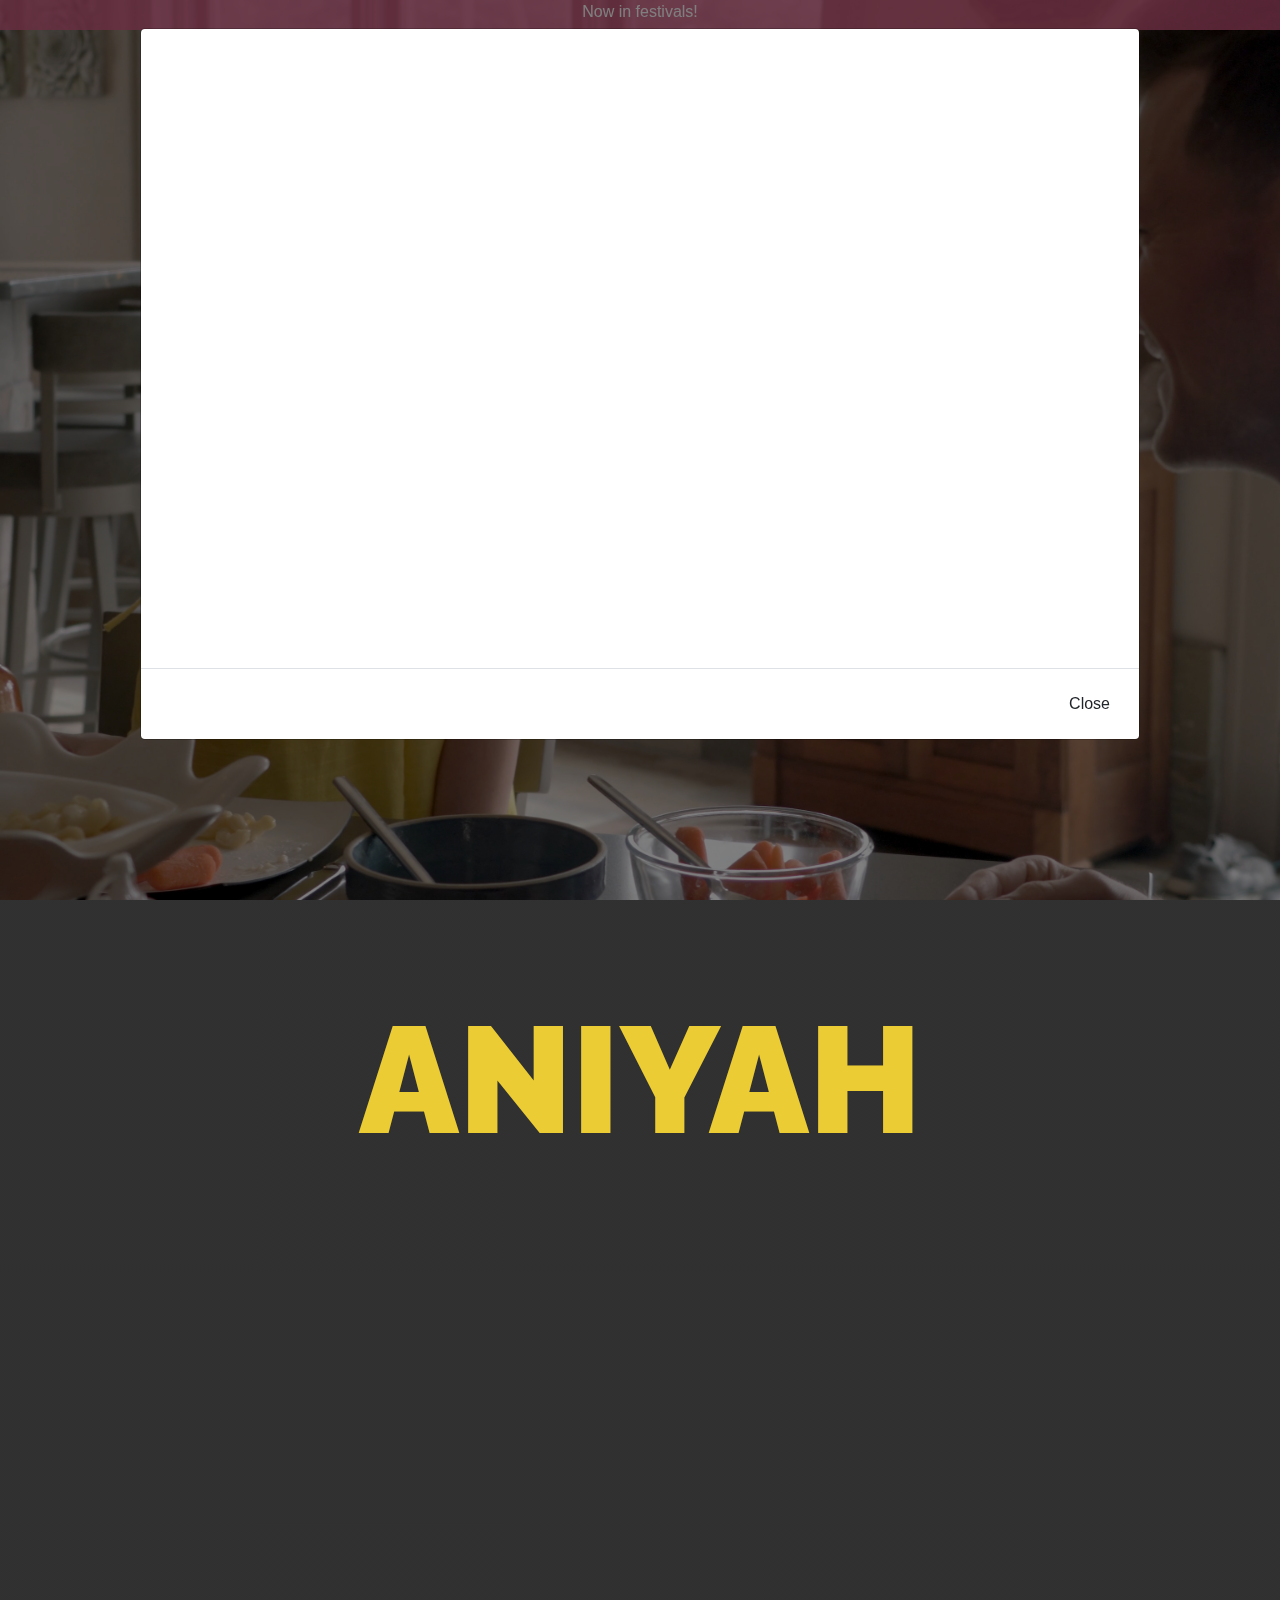
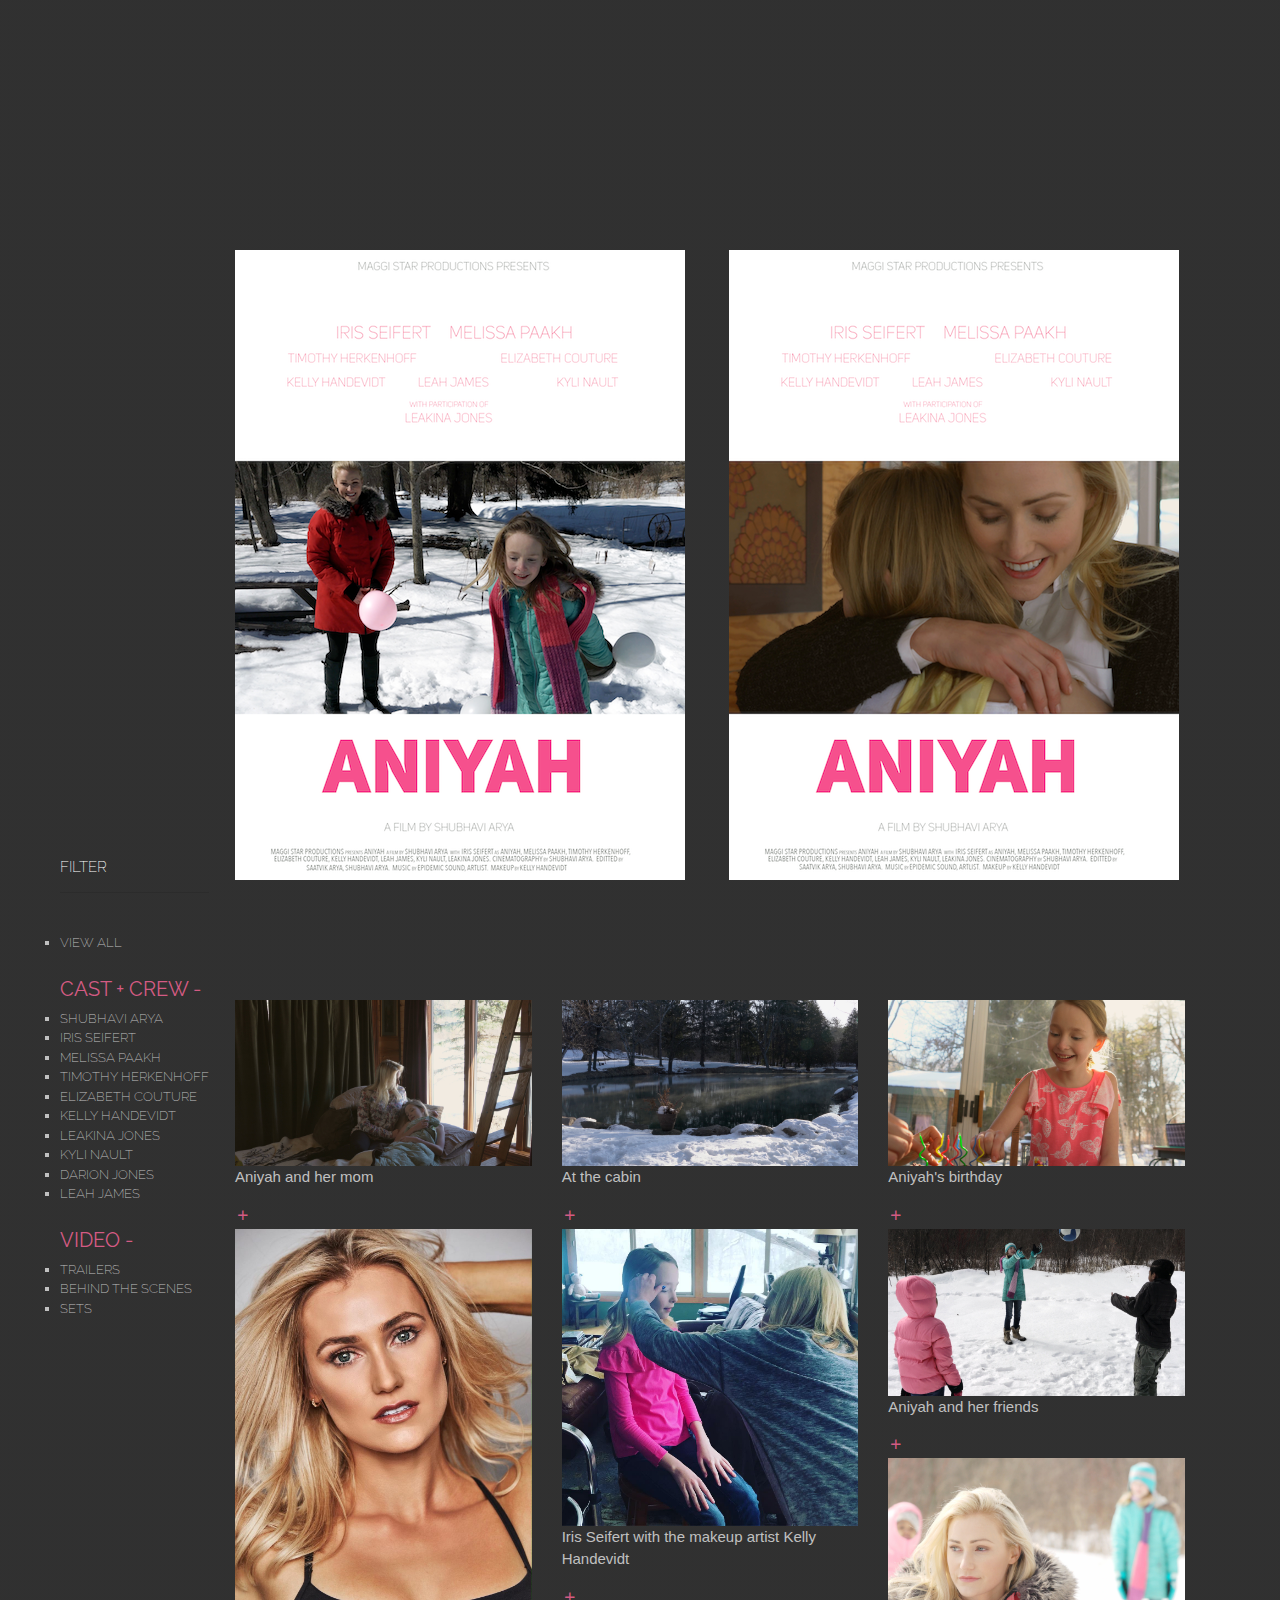
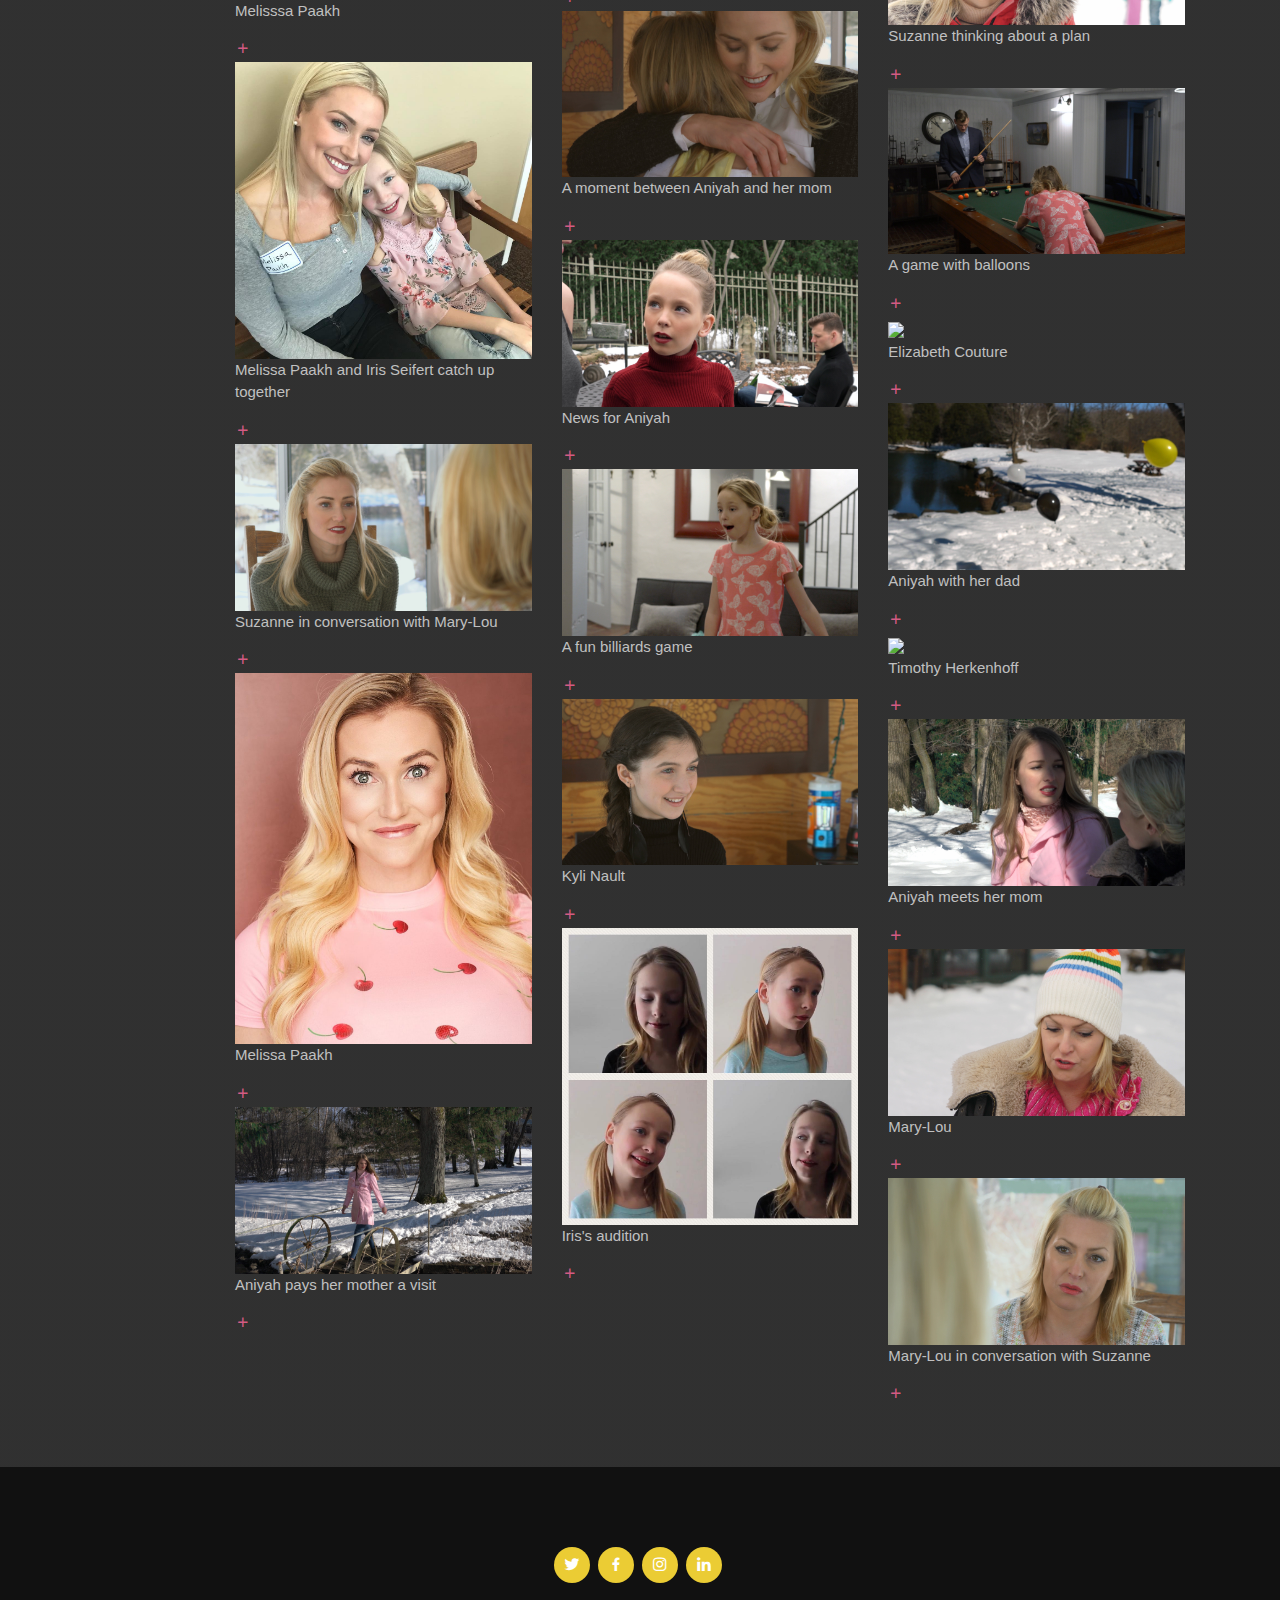
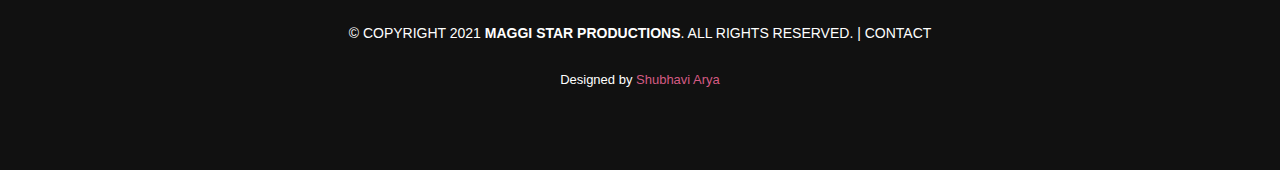
==== index.html @ 119ed8ca "aadd" ====
<!doctype html>
<!--[if lt IE 7]> <html class="no-js ie6 oldie" lang="en" itemscope itemtype="http://schema.org/Product"> <![endif]-->
<!--[if IE 7]>    <html class="no-js ie7 oldie" lang="en" itemscope itemtype="http://schema.org/Product"> <![endif]-->
<!--[if IE 8]>    <html class="no-js ie8 oldie" lang="en" itemscope itemtype="http://schema.org/Product"> <![endif]-->
<!--[if gt IE 8]><!--> <html class="no-js  " lang="en" itemscope itemtype="http://schema.org/Product"> <!--<![endif]-->
<head>
	<meta charset="utf-8">
	<meta http-equiv="X-UA-Compatible" content="IE=edge">
	<meta name="viewport" content="width=device-width, initial-scale=1" />
	<title>Aniyah Short Film | Official Website | Trailer and Release Dates | Maggi Star</title><meta name="description" content="Minneapolis, USA March 1, 2018 – actress Iris Seifert (Relativity, Under the Stadium Lights, Devil's Night) and more join the cast of Maggi Star’s Aniyah." /><meta name="keywords" content="maggi star, maggi star productions, maggi, star, maggi star films, specialized film, indie film, art house, recent movies to watch, movie buyers, video club, good arthouse movies, life films, buyers club movie, how can i be an actor, top movies soundtracks, film vidéo club, new video trailers, independent short films, short films, short film, short film competition, short film festival, short independent films, free independent films, free film, free films, free film festivals, free music for independent films, free new film, free film festival submissions, free film festivals 2021" /><meta property="og:title" content="Aniyah Short Film | Official Website | Trailer and Release Dates | Magg Star" /><meta property="og:site_name" content="Aniyah Short Film | Official Website | Trailer and Release Dates | Magg Star" /><meta property="og:description" content="Minneapolis, USA March 1, 2018 – actress Iris Seifert (Relativity, Under the Stadium Lights, Devil's Night) and more join the cast of Maggi Star’s Aniyah." /><meta property="og:image" content="http://focusmicrosites.s3.amazonaws.com/assets/img/og-meta.png" /><meta itemprop="name" content="Aniyah Short Film | Official Website | Trailer and Release Dates | Magg Star" /><meta itemprop="description" content="Minneapolis, USA March 1, 2018 – actress Iris Seifert (Relativity, Under the Stadium Lights, Devil's Night) and more join the cast of Maggi Star’s Aniyah." />

	<!-- Favicons -->
  <link href="assets/img/favicon.png" rel="icon">
  <link href="assets/img/apple-touch-icon.png" rel="apple-touch-icon">

<!-- Google Fonts -->
<link rel="preconnect" href="https://fonts.gstatic.com">
<link href="https://fonts.googleapis.com/css2?family=Raleway:wght@200;400;900&display=swap" rel="stylesheet">

  <!-- Vendor CSS Files -->
  <link href="assets/vendor/bootstrap/css/bootstrap.min.css" rel="stylesheet">
  <link href="assets/vendor/icofont/icofont.min.css" rel="stylesheet">
  <link href="assets/vendor/boxicons/css/boxicons.min.css" rel="stylesheet">
  <link href="assets/vendor/owl.carousel/assets/owl.carousel.min.css" rel="stylesheet">
  <link href="assets/vendor/venobox/venobox.css" rel="stylesheet">


 <link href="assets/css/style.css" rel="stylesheet">


</head>

<body>

	 <!-- ======= Header ======= -->
  <header id="header" class="fixed-top  d-flex justify-content-center align-items-center header-transparent">

    <div id="nowinfestivals">
      <p>Now in festivals!</p>
    </div>

    <nav class="nav-menu d-none d-lg-block">
      <ul>
        <li class="active"><a href="index.html">Home</a></li>
        <li><a href="#trailer">Trailer</a></li>
        <li><a href="#gallery">Gallery</a></li>
        <li><a href="about.html">About the Film</a></li>
        <li><a href="cast.html">Cast</a></li>
        <li><a href="team.html">The Team</a></li>
        <!---<li><a href="#portfolio">News</a></li>
        <li><a href="#portfolio">Film Festivals</a></li>-->
        <li><a href="contact.html">Contact</a></li>

      </ul>
    </nav><!-- .nav-menu -->

  </header><!-- End Header -->

  <!---Video Modal-->
  <div class="modal fade" id="myModal" tabindex="-1" role="dialog" aria-labelledby="myModalLabel">
    <div class="modal-dialog" role="document">
      <div class="modal-content">
        <div class="modal-body">

          <iframe id="iframeYoutube" width="100%" height="600px" src="https://www.youtube.com/embed/PqJ6rqtWl2I" frameborder="0" allow="accelerometer; autoplay; clipboard-write; encrypted-media; gyroscope; picture-in-picture" allowfullscreen></iframe>

        </div>
        <div class="modal-footer">
          <button type="button" class="btn btn-default" data-dismiss="modal">Close</button>
        </div>
      </div>
    </div>
  </div>

<!--Landing Hero page-->
<div id="bg">
	<section id="hero">
    <div class="hero-container">
      <h1>ANIYAH</h1>
      <h2>Discover the film</h2>
      <a href="#trailer" class="btn-scroll scrollto" title="Scroll Down"><i class="bx bx-chevron-down"></i></a>
    </div>
  </section><!-- End Hero -->

<div id="color-overlay">
<main id="main">

    <!-- ======= About Me Section ======= -->
    <section id="trailer" class="trailer">
      <div class="container">
        <div class="section-title">
          <h1>ANIYAH</h1>
        </div>
        <div class="aftersidenav">
          <div class="column myframe">
                  <iframe width="1064" height="598.5" src="https://www.youtube.com/embed/PqJ6rqtWl2I" frameborder="0" allow="accelerometer; autoplay; clipboard-write; encrypted-media; gyroscope; picture-in-picture" allowfullscreen></iframe>
          </div>
           <br>
          <div class="posters">
            <img src="assets/img/poster1.png" style="padding-right: 40px;">
            <img src="assets/img/poster2.png">
          </div>
        </div>
       
      </div>
    </section>

    <section id="gallery" class="gallery">
      <div class="container">
          <div id=grid-filters>
            <ul id="portfolio-flters" style="list-style-type:square;">
            <h3>FILTER</h3>
            <hr class="myhr">
            <br>
            <li data-filter="*" class="filter-active">VIEW ALL</li>
            <br>
            <h2>CAST + CREW         -</h2>
              <li data-filter=".shubhavi">SHUBHAVI ARYA</li>
              <li data-filter=".iris">IRIS SEIFERT</li>
              <li data-filter=".melissa">MELISSA PAAKH</li>
              <li data-filter=".tim">TIMOTHY HERKENHOFF</li>
              <li data-filter=".eliz">ELIZABETH COUTURE</li>
              <li data-filter=".kelly">KELLY HANDEVIDT</li>
              <li data-filter=".leakina">LEAKINA JONES</li>
              <li data-filter=".kyli">KYLI NAULT</li>
              <li data-filter=".darion">DARION JONES</li>
              <li data-filter=".leah">LEAH JAMES</li>
            <br>
            <h2>VIDEO         -</h2>
              <li><a href="#trailer">TRAILERS</a></li>
              <li data-filter=".bts">BEHIND THE SCENES</li>
              <li data-filter=".loc">SETS</li>
            </ul>

          </div>

          <div class="aftersidenav">
            <div class="row portfolio-container">

              <div class="col-lg-4 col-md-6 portfolio-item iris melissa">
                <div class="portfolio-img"><img src="assets/img/gallery/1.jpg" class="img-fluid"></div>
                <div class="portfolio-info">
                <p style="color:#C0C0C0; font-weight: 200; font-size: 15px;">Aniyah and her mom</p>
                <a href="assets/img/gallery/1.jpg" data-gall="portfolioGallery" class="venobox preview-link" title="App 1"><i class="bx bx-plus"></i></a>
                </div>
              </div>

              <div class="col-lg-4 col-md-6 portfolio-item loc">
                <div class="portfolio-img"><img src="assets/img/gallery/2.jpg" class="img-fluid"></div>
                <div class="portfolio-info">
                  <p style="color:#C0C0C0; font-weight: 200; font-size: 15px;">At the cabin</p>
                  <a href="assets/img/gallery/2.jpg" data-gall="portfolioGallery" class="venobox preview-link" title="App 1"><i class="bx bx-plus"></i></a>
                </div>
              </div>

              <div class="col-lg-4 col-md-6 portfolio-item iris">
                <div class="portfolio-img"><img src="assets/img/gallery/4.jpg" class="img-fluid"></div>
                <div class="portfolio-info">
                  <p style="color:#C0C0C0; font-weight: 200; font-size: 15px;">Aniyah's birthday</p>
                  <a href="assets/img/gallery/4.jpg" data-gall="portfolioGallery" class="venobox preview-link" title="App 1"><i class="bx bx-plus"></i></a>
                </div>
              </div>

              <div class="col-lg-4 col-md-6 portfolio-item melissa">
                <div class="portfolio-img"><img src="assets/img/gallery/3.jpg" class="img-fluid"></div>
                <div class="portfolio-info">
                  <p style="color:#C0C0C0; font-weight: 200; font-size: 15px;">Melisssa Paakh</p>
                  <a href="assets/img/gallery/3.jpg" data-gall="portfolioGallery" class="venobox preview-link" title="App 1"><i class="bx bx-plus"></i></a>
                </div>
              </div>

              <div class="col-lg-4 col-md-6 portfolio-item iris kelly bts">
                <div class="portfolio-img"><img src="assets/img/gallery/5.jpg" class="img-fluid"></div>
                <div class="portfolio-info">
                  <p style="color:#C0C0C0; font-weight: 200; font-size: 15px;">Iris Seifert with the makeup artist Kelly Handevidt</p>
                  <a href="assets/img/gallery/5.jpg" data-gall="portfolioGallery" class="venobox preview-link" title="App 1"><i class="bx bx-plus"></i></a>
                </div>
              </div>

              <div class="col-lg-4 col-md-6 portfolio-item iris leakina darion">
                <div class="portfolio-img"><img src="assets/img/gallery/6.jpg" class="img-fluid"></div>
                <div class="portfolio-info">
                  <p style="color:#C0C0C0; font-weight: 200; font-size: 15px;">Aniyah and her friends</p>
                  <a href="assets/img/gallery/6.jpg" data-gall="portfolioGallery" class="venobox preview-link" title="App 1"><i class="bx bx-plus"></i></a>
                </div>
              </div>

              <div class="col-lg-4 col-md-6 portfolio-item melissa iris leakina">
                <div class="portfolio-img"><img src="assets/img/gallery/7.jpg" class="img-fluid"></div>
                <div class="portfolio-info">
                  <p style="color:#C0C0C0; font-weight: 200; font-size: 15px;">Suzanne thinking about a plan</p>
                  <a href="assets/img/gallery/7.jpg" data-gall="portfolioGallery" class="venobox preview-link" title="App 1"><i class="bx bx-plus"></i></a>
                </div>
              </div>

              <div class="col-lg-4 col-md-6 portfolio-item iris melissa">
                <div class="portfolio-img"><img src="assets/img/gallery/8.jpg" class="img-fluid"></div>
                <div class="portfolio-info">
                  <p style="color:#C0C0C0; font-weight: 200; font-size: 15px;">A moment between Aniyah and her mom</p>
                  <a href="assets/img/gallery/8.jpg" data-gall="portfolioGallery" class="venobox preview-link" title="App 1"><i class="bx bx-plus"></i></a>
                </div>
              </div>

              <div class="col-lg-4 col-md-6 portfolio-item iris melissa">
                <div class="portfolio-img"><img src="assets/img/gallery/9.jpg" class="img-fluid"></div>
                <div class="portfolio-info">
                  <p style="color:#C0C0C0; font-weight: 200; font-size: 15px;">Melissa Paakh and Iris Seifert catch up together</p>
                  <a href="assets/img/gallery/9.jpg" data-gall="portfolioGallery" class="venobox preview-link" title="App 1"><i class="bx bx-plus"></i></a>
                </div>
              </div>

              <div class="col-lg-4 col-md-6 portfolio-item iris tim">
                <div class="portfolio-img"><img src="assets/img/gallery/10.jpg" class="img-fluid"></div>
                <div class="portfolio-info">
                  <p style="color:#C0C0C0; font-weight: 200; font-size: 15px;">A game with balloons</p>
                  <a href="assets/img/gallery/10.jpg" data-gall="portfolioGallery" class="venobox preview-link" title="App 1"><i class="bx bx-plus"></i></a>
                </div>
              </div>

              <div class="col-lg-4 col-md-6 portfolio-item iris">
                <div class="portfolio-img"><img src="assets/img/gallery/11.jpg" class="img-fluid"></div>
                <div class="portfolio-info">
                  <p style="color:#C0C0C0; font-weight: 200; font-size: 15px;">News for Aniyah</p>
                  <a href="assets/img/gallery/11.jpg" data-gall="portfolioGallery" class="venobox preview-link" title="App 1"><i class="bx bx-plus"></i></a>
                </div>
              </div>

              <div class="col-lg-4 col-md-6 portfolio-item eliz">
                <div class="portfolio-img"><img src="assets/img/gallery/12.jpg" class="img-fluid"></div>
                <div class="portfolio-info">
                  <p style="color:#C0C0C0; font-weight: 200; font-size: 15px;">Elizabeth Couture</p>
                  <a href="assets/img/gallery/12.jpg" data-gall="portfolioGallery" class="venobox preview-link" title="App 1"><i class="bx bx-plus"></i></a>
                </div>
              </div>

              <div class="col-lg-4 col-md-6 portfolio-item loc">
                <div class="portfolio-img"><img src="assets/img/gallery/13.jpg" class="img-fluid"></div>
                <div class="portfolio-info">
                  <p style="color:#C0C0C0; font-weight: 200; font-size: 15px;">Aniyah with her dad</p>
                  <a href="assets/img/gallery/13.jpg" data-gall="portfolioGallery" class="venobox preview-link" title="App 1"><i class="bx bx-plus"></i></a>
                </div>
              </div>

              <div class="col-lg-4 col-md-6 portfolio-item melissa">
                <div class="portfolio-img"><img src="assets/img/gallery/14.jpg" class="img-fluid"></div>
                <div class="portfolio-info">
                  <p style="color:#C0C0C0; font-weight: 200; font-size: 15px;">Suzanne in conversation with Mary-Lou</p>
                  <a href="assets/img/gallery/14.jpg" data-gall="portfolioGallery" class="venobox preview-link" title="App 1"><i class="bx bx-plus"></i></a>
                </div>
              </div>

              <div class="col-lg-4 col-md-6 portfolio-item iris">
                <div class="portfolio-img"><img src="assets/img/gallery/15.jpg" class="img-fluid"></div>
                <div class="portfolio-info">
                  <p style="color:#C0C0C0; font-weight: 200; font-size: 15px;">A fun billiards game</p>
                  <a href="assets/img/gallery/15.jpg" data-gall="portfolioGallery" class="venobox preview-link" title="App 1"><i class="bx bx-plus"></i></a>
                </div>
              </div>

              <div class="col-lg-4 col-md-6 portfolio-item tim">
                <div class="portfolio-img"><img src="assets/img/gallery/16.jpg" class="img-fluid"></div>
                <div class="portfolio-info">
                  <p style="color:#C0C0C0; font-weight: 200; font-size: 15px;">Timothy Herkenhoff</p>
                  <a href="assets/img/gallery/16.jpg" data-gall="portfolioGallery" class="venobox preview-link" title="App 1"><i class="bx bx-plus"></i></a>
                </div>
              </div>

              <div class="col-lg-4 col-md-6 portfolio-item melissa">
                <div class="portfolio-img"><img src="assets/img/gallery/17.jpg" class="img-fluid"></div>
                <div class="portfolio-info">
                  <p style="color:#C0C0C0; font-weight: 200; font-size: 15px;">Melissa Paakh</p>
                  <a href="assets/img/gallery/17.jpg" data-gall="portfolioGallery" class="venobox preview-link" title="App 1"><i class="bx bx-plus"></i></a>
                </div>
              </div>

              <div class="col-lg-4 col-md-6 portfolio-item kyli">
                <div class="portfolio-img"><img src="assets/img/gallery/18.jpg" class="img-fluid"></div>
                <div class="portfolio-info">
                  <p style="color:#C0C0C0; font-weight: 200; font-size: 15px;">Kyli Nault</p>
                  <a href="assets/img/gallery/18.jpg" data-gall="portfolioGallery" class="venobox preview-link" title="App 1"><i class="bx bx-plus"></i></a>
                </div>
              </div>

              <div class="col-lg-4 col-md-6 portfolio-item leah">
                <div class="portfolio-img"><img src="assets/img/gallery/19.jpg" class="img-fluid"></div>
                <div class="portfolio-info">
                  <p style="color:#C0C0C0; font-weight: 200; font-size: 15px;">Aniyah meets her mom</p>
                  <a href="assets/img/gallery/19.jpg" data-gall="portfolioGallery" class="venobox preview-link" title="App 1"><i class="bx bx-plus"></i></a>
                </div>
              </div>

              <div class="col-lg-4 col-md-6 portfolio-item  iris bts">
                <div class="portfolio-img"><img src="assets/img/gallery/20.jpg" class="img-fluid"></div>
                <div class="portfolio-info">
                  <p  style="color:#C0C0C0; font-weight: 200; font-size: 15px;">Iris's audition</p>
                  <a href="assets/img/gallery/20.jpg" data-gall="portfolioGallery" class="venobox preview-link" title="App 1"><i class="bx bx-plus"></i></a>
                </div>
              </div>

              <div class="col-lg-4 col-md-6 portfolio-item kelly">
                <div class="portfolio-img"><img src="assets/img/gallery/21.jpg" class="img-fluid"></div>
                <div class="portfolio-info">
                  <p style="color:#C0C0C0; font-weight: 200; font-size: 15px;">Mary-Lou</p>
                  <a href="assets/img/gallery/21.jpg" data-gall="portfolioGallery" class="venobox preview-link" title="App 1"><i class="bx bx-plus"></i></a>
                </div>
              </div>

              <div class="col-lg-4 col-md-6 portfolio-item leah">
                <div class="portfolio-img"><img src="assets/img/gallery/22.jpg" class="img-fluid"></div>
                <div class="portfolio-info">
                  <p style="color:#C0C0C0; font-weight: 200; font-size: 15px;">Aniyah pays her mother a visit</p>
                  <a href="assets/img/gallery/22.jpg" data-gall="portfolioGallery" class="venobox preview-link" title="App 1"><i class="bx bx-plus"></i></a>
                </div>
              </div>

              <div class="col-lg-4 col-md-6 portfolio-item kelly">
                <div class="portfolio-img"><img src="assets/img/gallery/23.jpg" class="img-fluid"></div>
                <div class="portfolio-info">
                  <p style="color:#C0C0C0; font-weight: 200; font-size: 15px;">Mary-Lou in conversation with Suzanne</p>
                  <a href="assets/img/gallery/23.jpg" data-gall="portfolioGallery" class="venobox preview-link" title="App 1"><i class="bx bx-plus"></i></a>
                </div>
              </div>

            </div>

          </div>

       
      </div>
    </section><!-- End About Me Section -->

  </main>

  <!-- ======= Footer ======= -->
  <footer id="footer">
    <div class="container">
      <div class="social-links">
        <a href="#" class="twitter"><i class="bx bxl-twitter"></i></a>
        <a href="#" class="facebook"><i class="bx bxl-facebook"></i></a>
        <a href="#" class="instagram"><i class="bx bxl-instagram"></i></a>
        <a href="#" class="linkedin"><i class="bx bxl-linkedin"></i></a>
      </div>

      <div class="copyright">
        &copy; COPYRIGHT 2021 <strong><span>MAGGI STAR PRODUCTIONS</span></strong>. ALL RIGHTS RESERVED. | CONTACT
      </div>
      <br>
      <div class="credits">
        Designed by <a href="http://shubhaviarya.org">Shubhavi Arya</a>
      </div>
    </div>
  </footer><!-- End Footer -->

  <a href="#" class="back-to-top"><i class="icofont-simple-up"></i></a>

  </div><!--end color overlay-->
</div><!--eng bg-->

  <!-- Vendor JS Files -->
  <script src="assets/vendor/jquery/jquery.min.js"></script>
  <script src="assets/vendor/bootstrap/js/bootstrap.bundle.min.js"></script>
  <script src="assets/vendor/jquery.easing/jquery.easing.min.js"></script>
  <script src="assets/vendor/php-email-form/validate.js"></script>
  <script src="assets/vendor/waypoints/jquery.waypoints.min.js"></script>
  <script src="assets/vendor/counterup/counterup.min.js"></script>
  <script src="assets/vendor/owl.carousel/owl.carousel.min.js"></script>
  <script src="assets/vendor/isotope-layout/isotope.pkgd.min.js"></script>
  <script src="assets/vendor/venobox/venobox.min.js"></script>

  <script src="assets/js/main.js"></script>
  

 </body>
</html>
---- assets/vendor/venobox/venobox.css ----
/* ------ venobox.css --------*/
.vbox-overlay *, .vbox-overlay *:before, .vbox-overlay *:after{
    -webkit-backface-visibility: hidden;
    -webkit-box-sizing:border-box;
    -moz-box-sizing:border-box;
    box-sizing:border-box;
}
.vbox-overlay * { 
    -webkit-backface-visibility: visible;
    backface-visibility: visible;
}
.vbox-overlay{
    display: -webkit-flex;
    display: flex;
    -webkit-flex-direction: column;
    flex-direction: column;
    -webkit-justify-content: center;
    justify-content: center;
    -webkit-align-items: center;
    align-items: center;
    position: fixed;
    left: 0;
    top: 0;
    bottom: 0;
    right: 0;
    z-index: 999999;
}

/* ----- navigation ----- */
.vbox-title{
    width: 100%;
    height: 40px;
    float: left;
    text-align: center;
    line-height: 28px;
    font-size: 12px;
    padding: 6px 50px;
    overflow: hidden;
    position: fixed;
    display: none;
    left: 0;
    z-index: 89;
}
.vbox-close{
    cursor: pointer;
    position: fixed;
    top: -1px;
    right: 0;
    width: 50px;
    height: 40px;
    padding: 6px;
    display: block;
    background-position:10px center;
    overflow: hidden;
    font-size: 24px;
    line-height: 1;
    text-align: center;
    z-index: 99;
}
.vbox-left{
    cursor: pointer;
    position: fixed;
    left: 0;
    height: 40px;
    overflow: hidden;
    line-height: 28px;
    font-size: 12px;
    z-index: 99;
    display: flex;
    align-items:center;
}
.vbox-num{
    display: inline-block;
    margin: 6px 0 6px 15px;
}
/* ----- Social share ----- */
.vbox-share{
    line-height: 28px;
    font-size: 12px;
    overflow: hidden;
    position: fixed;
    left: 0;
    z-index: 98;
    display: flex;
    align-items:center;
    justify-content: center;
    width: 100%;
    text-align: center;
}
.vbox-share svg{
    max-height: 28px;
    width: 28px;
    z-index: 10;
    margin-left: 12px;
    margin-top: 6px;
    margin-bottom: 6px;
    vertical-align: middle;
}


/* ----- navigation ARROWS ----- */
.vbox-next, .vbox-prev{
    position: fixed;
    top: 50%;
    margin-top: -15px;
    overflow: hidden;
    cursor: pointer;
    display: block;
    width: 45px;
    height: 45px;
    z-index: 99;
}
.vbox-next span, .vbox-prev span{
    position: relative;
    width: 20px;
    height: 20px;
    border: 2px solid transparent;
    border-top-color: #B6B6B6;
    border-right-color: #B6B6B6;
    text-indent: -100px;
    position: absolute;
    top: 8px;
    display: block;
}
.vbox-prev{
    left: 15px;
}
.vbox-next{
    right: 15px;
}
.vbox-prev span{
    left: 10px;
    -ms-transform: rotate(-135deg);
    -webkit-transform: rotate(-135deg);
    transform: rotate(-135deg);
}
.vbox-next span{
    -ms-transform: rotate(45deg);
    -webkit-transform: rotate(45deg);
    transform: rotate(45deg);
    right: 10px;
}
/* ------- inline window ------ */
.vbox-inline{
    width: 420px;
    height: 315px;
    height: 70vh;
    padding: 10px;
    background: #fff;
    margin: 0 auto;
    overflow: auto;
    text-align: left;
}
/* ------- Video & iFrames window ------ */
.venoframe{
    max-width: 100%;
    width: 100%;
    border: none;
    width: 100%;
    height: 260px;
    height: 70vh;
}
.venoframe.vbvid{
    height: 260px;
}
@media (min-width: 768px) {
    .venoframe, .vbox-inline{
        width: 90%;
        height: 360px;
        height: 70vh;
    }
    .venoframe.vbvid{
        width: 640px;
        height: 360px;
    }
}
@media (min-width: 992px) {
    .venoframe, .vbox-inline{
        max-width: 1200px;
        width: 80%;
        height: 540px;
        height: 70vh;
    }
    .venoframe.vbvid{
        width: 960px;
        height: 540px;
    }
}
/* 
Please do NOT edit this part! 
or at least read this note: http://i.imgur.com/7C0ws9e.gif
*/
.vbox-open{
    overflow: hidden;
}
.vbox-container{
    position: absolute;
    left: 0;
    right: 0;
    top: 0;
    bottom: 0;
    overflow-x: hidden;
    overflow-y: scroll;
    overflow-scrolling: touch;
    -webkit-overflow-scrolling: touch;
    z-index: 20;
    max-height: 100%;

}

.vbox-content{
    text-align: center;
    float: left;
    width: 100%;
    position: relative;
    overflow: hidden;
    padding: 20px 4%;
}
.vbox-container img{
    max-width: 100%;
    height: auto;
}
.vbox-figlio{
    box-shadow: 0 0 12px rgba(0,0,0,0.19), 0 6px 6px rgba(0,0,0,0.23);
    max-width: 100%;
    text-align: initial;
}
img.vbox-figlio{
    -webkit-user-select: none;
-khtml-user-select: none;
-moz-user-select: none;
-o-user-select: none;
user-select: none;
}
.vbox-content.swipe-left{
    margin-left: -200px !important;
}
.vbox-content.swipe-right{
    margin-left: 200px !important;
}
.vbox-animated{
    webkit-transition: margin 300ms ease-out;
    transition: margin 300ms ease-out;
}

/* ---------- preloader ----------
 * SPINKIT 
 * http://tobiasahlin.com/spinkit/
-------------------------------- */
.sk-double-bounce,.sk-rotating-plane{width:40px;height:40px;margin:40px auto}.sk-rotating-plane{background-color:#333;-webkit-animation:sk-rotatePlane 1.2s infinite ease-in-out;animation:sk-rotatePlane 1.2s infinite ease-in-out}@-webkit-keyframes sk-rotatePlane{0%{-webkit-transform:perspective(120px) rotateX(0) rotateY(0);transform:perspective(120px) rotateX(0) rotateY(0)}50%{-webkit-transform:perspective(120px) rotateX(-180.1deg) rotateY(0);transform:perspective(120px) rotateX(-180.1deg) rotateY(0)}100%{-webkit-transform:perspective(120px) rotateX(-180deg) rotateY(-179.9deg);transform:perspective(120px) rotateX(-180deg) rotateY(-179.9deg)}}@keyframes sk-rotatePlane{0%{-webkit-transform:perspective(120px) rotateX(0) rotateY(0);transform:perspective(120px) rotateX(0) rotateY(0)}50%{-webkit-transform:perspective(120px) rotateX(-180.1deg) rotateY(0);transform:perspective(120px) rotateX(-180.1deg) rotateY(0)}100%{-webkit-transform:perspective(120px) rotateX(-180deg) rotateY(-179.9deg);transform:perspective(120px) rotateX(-180deg) rotateY(-179.9deg)}}.sk-double-bounce{position:relative}.sk-double-bounce .sk-child{width:100%;height:100%;border-radius:50%;background-color:#333;opacity:.6;position:absolute;top:0;left:0;-webkit-animation:sk-doubleBounce 2s infinite ease-in-out;animation:sk-doubleBounce 2s infinite ease-in-out}.sk-chasing-dots .sk-child,.sk-spinner-pulse,.sk-three-bounce .sk-child{background-color:#333;border-radius:100%}.sk-double-bounce .sk-double-bounce2{-webkit-animation-delay:-1s;animation-delay:-1s}@-webkit-keyframes sk-doubleBounce{0%,100%{-webkit-transform:scale(0);transform:scale(0)}50%{-webkit-transform:scale(1);transform:scale(1)}}@keyframes sk-doubleBounce{0%,100%{-webkit-transform:scale(0);transform:scale(0)}50%{-webkit-transform:scale(1);transform:scale(1)}}.sk-wave{margin:40px auto;width:50px;height:40px;text-align:center;font-size:10px}.sk-wave .sk-rect{background-color:#333;height:100%;width:6px;display:inline-block;-webkit-animation:sk-waveStretchDelay 1.2s infinite ease-in-out;animation:sk-waveStretchDelay 1.2s infinite ease-in-out}.sk-wave .sk-rect1{-webkit-animation-delay:-1.2s;animation-delay:-1.2s}.sk-wave .sk-rect2{-webkit-animation-delay:-1.1s;animation-delay:-1.1s}.sk-wave .sk-rect3{-webkit-animation-delay:-1s;animation-delay:-1s}.sk-wave .sk-rect4{-webkit-animation-delay:-.9s;animation-delay:-.9s}.sk-wave .sk-rect5{-webkit-animation-delay:-.8s;animation-delay:-.8s}@-webkit-keyframes sk-waveStretchDelay{0%,100%,40%{-webkit-transform:scaleY(.4);transform:scaleY(.4)}20%{-webkit-transform:scaleY(1);transform:scaleY(1)}}@keyframes sk-waveStretchDelay{0%,100%,40%{-webkit-transform:scaleY(.4);transform:scaleY(.4)}20%{-webkit-transform:scaleY(1);transform:scaleY(1)}}.sk-wandering-cubes{margin:40px auto;width:40px;height:40px;position:relative}.sk-wandering-cubes .sk-cube{background-color:#333;width:10px;height:10px;position:absolute;top:0;left:0;-webkit-animation:sk-wanderingCube 1.8s ease-in-out -1.8s infinite both;animation:sk-wanderingCube 1.8s ease-in-out -1.8s infinite both}.sk-chasing-dots,.sk-spinner-pulse{width:40px;height:40px;margin:40px auto}.sk-wandering-cubes .sk-cube2{-webkit-animation-delay:-.9s;animation-delay:-.9s}@-webkit-keyframes sk-wanderingCube{0%{-webkit-transform:rotate(0);transform:rotate(0)}25%{-webkit-transform:translateX(30px) rotate(-90deg) scale(.5);transform:translateX(30px) rotate(-90deg) scale(.5)}50%{-webkit-transform:translateX(30px) translateY(30px) rotate(-179deg);transform:translateX(30px) translateY(30px) rotate(-179deg)}50.1%{-webkit-transform:translateX(30px) translateY(30px) rotate(-180deg);transform:translateX(30px) translateY(30px) rotate(-180deg)}75%{-webkit-transform:translateX(0) translateY(30px) rotate(-270deg) scale(.5);transform:translateX(0) translateY(30px) rotate(-270deg) scale(.5)}100%{-webkit-transform:rotate(-360deg);transform:rotate(-360deg)}}@keyframes sk-wanderingCube{0%{-webkit-transform:rotate(0);transform:rotate(0)}25%{-webkit-transform:translateX(30px) rotate(-90deg) scale(.5);transform:translateX(30px) rotate(-90deg) scale(.5)}50%{-webkit-transform:translateX(30px) translateY(30px) rotate(-179deg);transform:translateX(30px) translateY(30px) rotate(-179deg)}50.1%{-webkit-transform:translateX(30px) translateY(30px) rotate(-180deg);transform:translateX(30px) translateY(30px) rotate(-180deg)}75%{-webkit-transform:translateX(0) translateY(30px) rotate(-270deg) scale(.5);transform:translateX(0) translateY(30px) rotate(-270deg) scale(.5)}100%{-webkit-transform:rotate(-360deg);transform:rotate(-360deg)}}.sk-spinner-pulse{-webkit-animation:sk-pulseScaleOut 1s infinite ease-in-out;animation:sk-pulseScaleOut 1s infinite ease-in-out}@-webkit-keyframes sk-pulseScaleOut{0%{-webkit-transform:scale(0);transform:scale(0)}100%{-webkit-transform:scale(1);transform:scale(1);opacity:0}}@keyframes sk-pulseScaleOut{0%{-webkit-transform:scale(0);transform:scale(0)}100%{-webkit-transform:scale(1);transform:scale(1);opacity:0}}.sk-chasing-dots{position:relative;text-align:center;-webkit-animation:sk-chasingDotsRotate 2s infinite linear;animation:sk-chasingDotsRotate 2s infinite linear}.sk-chasing-dots .sk-child{width:60%;height:60%;display:inline-block;position:absolute;top:0;-webkit-animation:sk-chasingDotsBounce 2s infinite ease-in-out;animation:sk-chasingDotsBounce 2s infinite ease-in-out}.sk-chasing-dots .sk-dot2{top:auto;bottom:0;-webkit-animation-delay:-1s;animation-delay:-1s}@-webkit-keyframes sk-chasingDotsRotate{100%{-webkit-transform:rotate(360deg);transform:rotate(360deg)}}@keyframes sk-chasingDotsRotate{100%{-webkit-transform:rotate(360deg);transform:rotate(360deg)}}@-webkit-keyframes sk-chasingDotsBounce{0%,100%{-webkit-transform:scale(0);transform:scale(0)}50%{-webkit-transform:scale(1);transform:scale(1)}}@keyframes sk-chasingDotsBounce{0%,100%{-webkit-transform:scale(0);transform:scale(0)}50%{-webkit-transform:scale(1);transform:scale(1)}}.sk-three-bounce{margin:40px auto;width:80px;text-align:center}.sk-three-bounce .sk-child{width:20px;height:20px;display:inline-block;-webkit-animation:sk-three-bounce 1.4s ease-in-out 0s infinite both;animation:sk-three-bounce 1.4s ease-in-out 0s infinite both}.sk-circle .sk-child:before,.sk-fading-circle .sk-circle:before{display:block;border-radius:100%;content:'';background-color:#333}.sk-three-bounce .sk-bounce1{-webkit-animation-delay:-.32s;animation-delay:-.32s}.sk-three-bounce .sk-bounce2{-webkit-animation-delay:-.16s;animation-delay:-.16s}@-webkit-keyframes sk-three-bounce{0%,100%,80%{-webkit-transform:scale(0);transform:scale(0)}40%{-webkit-transform:scale(1);transform:scale(1)}}@keyframes sk-three-bounce{0%,100%,80%{-webkit-transform:scale(0);transform:scale(0)}40%{-webkit-transform:scale(1);transform:scale(1)}}.sk-circle{margin:40px auto;width:40px;height:40px;position:relative}.sk-circle .sk-child{width:100%;height:100%;position:absolute;left:0;top:0}.sk-circle .sk-child:before{margin:0 auto;width:15%;height:15%;-webkit-animation:sk-circleBounceDelay 1.2s infinite ease-in-out both;animation:sk-circleBounceDelay 1.2s infinite ease-in-out both}.sk-circle .sk-circle2{-webkit-transform:rotate(30deg);-ms-transform:rotate(30deg);transform:rotate(30deg)}.sk-circle .sk-circle3{-webkit-transform:rotate(60deg);-ms-transform:rotate(60deg);transform:rotate(60deg)}.sk-circle .sk-circle4{-webkit-transform:rotate(90deg);-ms-transform:rotate(90deg);transform:rotate(90deg)}.sk-circle .sk-circle5{-webkit-transform:rotate(120deg);-ms-transform:rotate(120deg);transform:rotate(120deg)}.sk-circle .sk-circle6{-webkit-transform:rotate(150deg);-ms-transform:rotate(150deg);transform:rotate(150deg)}.sk-circle .sk-circle7{-webkit-transform:rotate(180deg);-ms-transform:rotate(180deg);transform:rotate(180deg)}.sk-circle .sk-circle8{-webkit-transform:rotate(210deg);-ms-transform:rotate(210deg);transform:rotate(210deg)}.sk-circle .sk-circle9{-webkit-transform:rotate(240deg);-ms-transform:rotate(240deg);transform:rotate(240deg)}.sk-circle .sk-circle10{-webkit-transform:rotate(270deg);-ms-transform:rotate(270deg);transform:rotate(270deg)}.sk-circle .sk-circle11{-webkit-transform:rotate(300deg);-ms-transform:rotate(300deg);transform:rotate(300deg)}.sk-circle .sk-circle12{-webkit-transform:rotate(330deg);-ms-transform:rotate(330deg);transform:rotate(330deg)}.sk-circle .sk-circle2:before{-webkit-animation-delay:-1.1s;animation-delay:-1.1s}.sk-circle .sk-circle3:before{-webkit-animation-delay:-1s;animation-delay:-1s}.sk-circle .sk-circle4:before{-webkit-animation-delay:-.9s;animation-delay:-.9s}.sk-circle .sk-circle5:before{-webkit-animation-delay:-.8s;animation-delay:-.8s}.sk-circle .sk-circle6:before{-webkit-animation-delay:-.7s;animation-delay:-.7s}.sk-circle .sk-circle7:before{-webkit-animation-delay:-.6s;animation-delay:-.6s}.sk-circle .sk-circle8:before{-webkit-animation-delay:-.5s;animation-delay:-.5s}.sk-circle .sk-circle9:before{-webkit-animation-delay:-.4s;animation-delay:-.4s}.sk-circle .sk-circle10:before{-webkit-animation-delay:-.3s;animation-delay:-.3s}.sk-circle .sk-circle11:before{-webkit-animation-delay:-.2s;animation-delay:-.2s}.sk-circle .sk-circle12:before{-webkit-animation-delay:-.1s;animation-delay:-.1s}@-webkit-keyframes sk-circleBounceDelay{0%,100%,80%{-webkit-transform:scale(0);transform:scale(0)}40%{-webkit-transform:scale(1);transform:scale(1)}}@keyframes sk-circleBounceDelay{0%,100%,80%{-webkit-transform:scale(0);transform:scale(0)}40%{-webkit-transform:scale(1);transform:scale(1)}}.sk-cube-grid{width:40px;height:40px;margin:40px auto}.sk-cube-grid .sk-cube{width:33.33%;height:33.33%;background-color:#333;float:left;-webkit-animation:sk-cubeGridScaleDelay 1.3s infinite ease-in-out;animation:sk-cubeGridScaleDelay 1.3s infinite ease-in-out}.sk-cube-grid .sk-cube1{-webkit-animation-delay:.2s;animation-delay:.2s}.sk-cube-grid .sk-cube2{-webkit-animation-delay:.3s;animation-delay:.3s}.sk-cube-grid .sk-cube3{-webkit-animation-delay:.4s;animation-delay:.4s}.sk-cube-grid .sk-cube4{-webkit-animation-delay:.1s;animation-delay:.1s}.sk-cube-grid .sk-cube5{-webkit-animation-delay:.2s;animation-delay:.2s}.sk-cube-grid .sk-cube6{-webkit-animation-delay:.3s;animation-delay:.3s}.sk-cube-grid .sk-cube7{-webkit-animation-delay:0ms;animation-delay:0ms}.sk-cube-grid .sk-cube8{-webkit-animation-delay:.1s;animation-delay:.1s}.sk-cube-grid .sk-cube9{-webkit-animation-delay:.2s;animation-delay:.2s}@-webkit-keyframes sk-cubeGridScaleDelay{0%,100%,70%{-webkit-transform:scale3D(1,1,1);transform:scale3D(1,1,1)}35%{-webkit-transform:scale3D(0,0,1);transform:scale3D(0,0,1)}}@keyframes sk-cubeGridScaleDelay{0%,100%,70%{-webkit-transform:scale3D(1,1,1);transform:scale3D(1,1,1)}35%{-webkit-transform:scale3D(0,0,1);transform:scale3D(0,0,1)}}.sk-fading-circle{margin:40px auto;width:40px;height:40px;position:relative}.sk-fading-circle .sk-circle{width:100%;height:100%;position:absolute;left:0;top:0}.sk-fading-circle .sk-circle:before{margin:0 auto;width:15%;height:15%;-webkit-animation:sk-circleFadeDelay 1.2s infinite ease-in-out both;animation:sk-circleFadeDelay 1.2s infinite ease-in-out both}.sk-fading-circle .sk-circle2{-webkit-transform:rotate(30deg);-ms-transform:rotate(30deg);transform:rotate(30deg)}.sk-fading-circle .sk-circle3{-webkit-transform:rotate(60deg);-ms-transform:rotate(60deg);transform:rotate(60deg)}.sk-fading-circle .sk-circle4{-webkit-transform:rotate(90deg);-ms-transform:rotate(90deg);transform:rotate(90deg)}.sk-fading-circle .sk-circle5{-webkit-transform:rotate(120deg);-ms-transform:rotate(120deg);transform:rotate(120deg)}.sk-fading-circle .sk-circle6{-webkit-transform:rotate(150deg);-ms-transform:rotate(150deg);transform:rotate(150deg)}.sk-fading-circle .sk-circle7{-webkit-transform:rotate(180deg);-ms-transform:rotate(180deg);transform:rotate(180deg)}.sk-fading-circle .sk-circle8{-webkit-transform:rotate(210deg);-ms-transform:rotate(210deg);transform:rotate(210deg)}.sk-fading-circle .sk-circle9{-webkit-transform:rotate(240deg);-ms-transform:rotate(240deg);transform:rotate(240deg)}.sk-fading-circle .sk-circle10{-webkit-transform:rotate(270deg);-ms-transform:rotate(270deg);transform:rotate(270deg)}.sk-fading-circle .sk-circle11{-webkit-transform:rotate(300deg);-ms-transform:rotate(300deg);transform:rotate(300deg)}.sk-fading-circle .sk-circle12{-webkit-transform:rotate(330deg);-ms-transform:rotate(330deg);transform:rotate(330deg)}.sk-fading-circle .sk-circle2:before{-webkit-animation-delay:-1.1s;animation-delay:-1.1s}.sk-fading-circle .sk-circle3:before{-webkit-animation-delay:-1s;animation-delay:-1s}.sk-fading-circle .sk-circle4:before{-webkit-animation-delay:-.9s;animation-delay:-.9s}.sk-fading-circle .sk-circle5:before{-webkit-animation-delay:-.8s;animation-delay:-.8s}.sk-fading-circle .sk-circle6:before{-webkit-animation-delay:-.7s;animation-delay:-.7s}.sk-fading-circle .sk-circle7:before{-webkit-animation-delay:-.6s;animation-delay:-.6s}.sk-fading-circle .sk-circle8:before{-webkit-animation-delay:-.5s;animation-delay:-.5s}.sk-fading-circle .sk-circle9:before{-webkit-animation-delay:-.4s;animation-delay:-.4s}.sk-fading-circle .sk-circle10:before{-webkit-animation-delay:-.3s;animation-delay:-.3s}.sk-fading-circle .sk-circle11:before{-webkit-animation-delay:-.2s;animation-delay:-.2s}.sk-fading-circle .sk-circle12:before{-webkit-animation-delay:-.1s;animation-delay:-.1s}@-webkit-keyframes sk-circleFadeDelay{0%,100%,39%{opacity:0}40%{opacity:1}}@keyframes sk-circleFadeDelay{0%,100%,39%{opacity:0}40%{opacity:1}}.sk-folding-cube{margin:40px auto;width:40px;height:40px;position:relative;-webkit-transform:rotateZ(45deg);transform:rotateZ(45deg)}.sk-folding-cube .sk-cube{float:left;width:50%;height:50%;position:relative;-webkit-transform:scale(1.1);-ms-transform:scale(1.1);transform:scale(1.1)}.sk-folding-cube .sk-cube:before{content:'';position:absolute;top:0;left:0;width:100%;height:100%;background-color:#333;-webkit-animation:sk-foldCubeAngle 2.4s infinite linear both;animation:sk-foldCubeAngle 2.4s infinite linear both;-webkit-transform-origin:100% 100%;-ms-transform-origin:100% 100%;transform-origin:100% 100%}.sk-folding-cube .sk-cube2{-webkit-transform:scale(1.1) rotateZ(90deg);transform:scale(1.1) rotateZ(90deg)}.sk-folding-cube .sk-cube3{-webkit-transform:scale(1.1) rotateZ(180deg);transform:scale(1.1) rotateZ(180deg)}.sk-folding-cube .sk-cube4{-webkit-transform:scale(1.1) rotateZ(270deg);transform:scale(1.1) rotateZ(270deg)}.sk-folding-cube .sk-cube2:before{-webkit-animation-delay:.3s;animation-delay:.3s}.sk-folding-cube .sk-cube3:before{-webkit-animation-delay:.6s;animation-delay:.6s}.sk-folding-cube .sk-cube4:before{-webkit-animation-delay:.9s;animation-delay:.9s}@-webkit-keyframes sk-foldCubeAngle{0%,10%{-webkit-transform:perspective(140px) rotateX(-180deg);transform:perspective(140px) rotateX(-180deg);opacity:0}25%,75%{-webkit-transform:perspective(140px) rotateX(0);transform:perspective(140px) rotateX(0);opacity:1}100%,90%{-webkit-transform:perspective(140px) rotateY(180deg);transform:perspective(140px) rotateY(180deg);opacity:0}}@keyframes sk-foldCubeAngle{0%,10%{-webkit-transform:perspective(140px) rotateX(-180deg);transform:perspective(140px) rotateX(-180deg);opacity:0}25%,75%{-webkit-transform:perspective(140px) rotateX(0);transform:perspective(140px) rotateX(0);opacity:1}100%,90%{-webkit-transform:perspective(140px) rotateY(180deg);transform:perspective(140px) rotateY(180deg);opacity:0}}
---- assets/css/style.css ----
/*--------------------------------------------------------------
# General
--------------------------------------------------------------*/
body {
  font-family: "Open Sans", sans-serif;
  color: #444444;
}

a {
  color: #d45b83;
}

a:hover {
  color: #ffc85a;
  text-decoration: none;
}

h1{
  font-family: "Raleway", sans-serif;
  font-weight: 900;
}

h2, h3, h4, h5, h6 {
  font-family: "Raleway", sans-serif;
}

/*--------------------------------------------------------------
# Back to top button
--------------------------------------------------------------*/
.back-to-top {
  position: fixed;
  display: none;
  right: 15px;
  bottom: 15px;
  z-index: 99999;
}

.back-to-top i {
  display: flex;
  align-items: center;
  justify-content: center;
  font-size: 24px;
  width: 40px;
  height: 40px;
  border-radius: 4px;
  background: #d45b83;
  color: #fff;
  transition: all 0.4s;
}

.back-to-top i:hover {
  background: #ffc550;
  color: #fff;
}

/*--------------------------------------------------------------
# Header
--------------------------------------------------------------*/
#header {
  z-index: 997;
  transition: all 0.5s;
  height: 80px;
  background: rgba(25, 28, 31, 0.8);
}

#header.header-transparent {
  background: transparent;
}

#header.header-scrolled {
  height: 90px;
  background: rgba(25, 28, 31, 0.8);
}

#nowinfestivals{
  z-index: 997;
  transition: all 0.5s;
  height: 30px;
  background: rgba(212, 91, 131, 0.8);
  color: #fff;
  display: block;
  position: fixed;
  top: 0;
  width: 100%;
  text-align: center;

}


/*--------------------------------------------------------------
# Navigation Menu
--------------------------------------------------------------*/
/* Desktop Navigation */
.nav-menu, .nav-menu * {
  margin: 0;
  top: 10px;
  padding: 0;
  list-style: none;
}

.nav-menu > ul {
  display: flex;
}

.nav-menu > ul > li {
  position: relative;
  justify-content: center;
}

.nav-menu a {
  display: block;
  position: relative;
  color: #fff;
  padding: 10px 15px;
  transition: 0.3s;
  font-size: 12px;
  font-family: "Raleway", sans-serif;
  text-transform: uppercase;
  font-weight: 600;
  letter-spacing: 1px;
}

.nav-menu a:hover, .nav-menu .active > a, .nav-menu li:hover > a {
  color: #d45b83;
  text-decoration: none;
}

.nav-menu .drop-down ul {
  display: block;
  position: absolute;
  left: 0;
  top: calc(100% + 30px);
  z-index: 99;
  opacity: 0;
  visibility: hidden;
  padding: 10px 0;
  background: #fff;
  box-shadow: 0px 0px 30px rgba(127, 137, 161, 0.25);
  transition: ease all 0.3s;
}

.nav-menu .drop-down:hover > ul {
  opacity: 1;
  top: 100%;
  visibility: visible;
}

.nav-menu .drop-down li {
  min-width: 180px;
  position: relative;
}

.nav-menu .drop-down ul a {
  padding: 10px 20px;
  font-size: 14px;
  font-weight: 500;
  text-transform: none;
  color: #d45b83;
}

.nav-menu .drop-down ul a:hover, .nav-menu .drop-down ul .active > a, .nav-menu .drop-down ul li:hover > a {
  color: #d45b83;
}

.nav-menu .drop-down > a:after {
  content: "\ea99";
  font-family: IcoFont;
  padding-left: 5px;
}

.nav-menu .drop-down .drop-down ul {
  top: 0;
  left: calc(100% - 30px);
}

.nav-menu .drop-down .drop-down:hover > ul {
  opacity: 1;
  top: 0;
  left: 100%;
}

.nav-menu .drop-down .drop-down > a {
  padding-right: 35px;
}

.nav-menu .drop-down .drop-down > a:after {
  content: "\eaa0";
  font-family: IcoFont;
  position: absolute;
  right: 15px;
}

@media (max-width: 1366px) {
  .nav-menu .drop-down .drop-down ul {
    left: -90%;
  }
  .nav-menu .drop-down .drop-down:hover > ul {
    left: -100%;
  }
  .nav-menu .drop-down .drop-down > a:after {
    content: "\ea9d";
  }
}

/* Mobile Navigation */
.mobile-nav-toggle {
  position: fixed;
  right: 15px;
  top: 15px;
  z-index: 9998;
  border: 0;
  background: none;
  font-size: 24px;
  transition: all 0.4s;
  outline: none !important;
  line-height: 1;
  cursor: pointer;
  text-align: right;
}

.mobile-nav-toggle i {
  color: #fff;
}

.mobile-nav {
  position: fixed;
  top: 55px;
  right: 15px;
  bottom: 15px;
  left: 15px;
  z-index: 9999;
  overflow-y: auto;
  background: #fff;
  transition: ease-in-out 0.2s;
  opacity: 0;
  visibility: hidden;
  border-radius: 10px;
  padding: 10px 0;
}

.mobile-nav * {
  margin: 0;
  padding: 0;
  list-style: none;
}

.mobile-nav a {
  display: block;
  position: relative;
  color: #3b434a;
  padding: 10px 20px;
  font-weight: 500;
  outline: none;
}

.mobile-nav a:hover, .mobile-nav .active > a, .mobile-nav li:hover > a {
  color: #d45b83;
  text-decoration: none;
}

.mobile-nav .drop-down > a:after {
  content: "\ea99";
  font-family: IcoFont;
  padding-left: 10px;
  position: absolute;
  right: 15px;
}

.mobile-nav .active.drop-down > a:after {
  content: "\eaa1";
}

.mobile-nav .drop-down > a {
  padding-right: 35px;
}

.mobile-nav .drop-down ul {
  display: none;
  overflow: hidden;
}

.mobile-nav .drop-down li {
  padding-left: 20px;
}

.mobile-nav-overly {
  width: 100%;
  height: 100%;
  z-index: 9997;
  top: 0;
  left: 0;
  position: fixed;
  background: rgba(36, 41, 46, 0.6);
  overflow: hidden;
  display: none;
  transition: ease-in-out 0.2s;
}

.mobile-nav-active {
  overflow: hidden;
}

.mobile-nav-active .mobile-nav {
  opacity: 1;
  visibility: visible;
}

.mobile-nav-active .mobile-nav-toggle i {
  color: #fff;
}

/*--------------------------------------------------------------
# HTML Section
--------------------------------------------------------------*/
#bg{
  background: url("../img/hero-bg.jpg") no-repeat center center fixed;
  -moz-background-size: cover;
  -o-background-size: cover;
  background-size: cover;
}

@media screen and (min-width: 676px) {
        .modal-dialog, .min .modal-content {
          max-width: 1000px;
          max-height: 100%; /* New width for default modal */
        }
    }

/*--------------------------------------------------------------
# About Page
--------------------------------------------------------------*/
#about-hero h1 {
  margin: 0 0 10px 0;
  font-size: 200px;
  color:  #d45b83;
}

#about-hero{
  background-color: #fff;
  min-height: 400px;
}

#about-hero .about-hero-container {
  position: absolute;
  bottom: 0;
  top: 100px;
  left: 350px;
  right: 0;
  
  justify-content: center;
  align-items: center;
  padding: 0 15px;
}

#synopsis{
  background-color:#ebcc34;
  min-height: 700px;
}

#synopsis .container{
    justify-content: center;
    align-items: center;
}

#about-footer {
  background-color: #fff;
  background-position-x: initial;
  background-position-y: initial;
  background-size:  initial;
  background-repeat-x: initial;
  background-repeat-y: initial;
  background-attachment: initial;
  background-origin: initial;
  background-clip: initial;
  background-size:cover;
  color: #d45b83;
  font-size: 14px;
  text-align: center;
  padding: 80px 0;
  position: relative;
}

#about-footer::before {
  content: "";
  position: absolute;
  left: 0;
  right: 0;
  top: 0;
  bottom: 0;
  background: #fff;
}

#about-footer .container {
  position: relative;
}

#about-footer h3 {
  font-size: 36px;
  font-weight: 700;
  color: #d45b83;
  position: relative;
  font-family: "Satisfy", serif;
  padding: 0;
  margin: 0 0 15px 0;
}

#about-footer p {
  font-size: 15;
  font-style: italic;
  padding: 0;
  margin: 0 0 40px 0;
}

#about-footer .social-links {
  margin: 0 0 40px 0;
}

#about-footer .social-links a {
  font-size: 18px;
  display: inline-block;
  background: #ebcc34;
  color: #d45b83;
  line-height: 1;
  padding: 8px 0;
  margin-right: 4px;
  border-radius: 50%;
  text-align: center;
  width: 36px;
  height: 36px;
  transition: 0.3s;
}

#about-footer .social-links a:hover {
  background: #d45b83;
  color: #000;
  text-decoration: none;
}

#about-footer .copyright {
  margin: 0 0 5px 0;
}

#about-footer .credits {
  font-size: 13px;
}

/* Desktop Navigation */
.myabout .nav-menu, .nav-menu * {
  margin: 0;
  padding: 0;
  list-style: none;
}

.myabout .nav-menu > ul {
  display: flex;
}

.myabout .nav-menu > ul > li {
  position: relative;
  justify-content: center;
}

.myabout .nav-menu a {
  display: block;
  position: relative;
  color: #ebcc34;
  padding: 10px 15px;
  transition: 0.3s;
  font-size: 12px;
  font-family: "Raleway", sans-serif;
  text-transform: uppercase;
  font-weight: 600;
  letter-spacing: 1px;
}

.myabout .nav-menu a:hover, .nav-menu .active > a, .nav-menu li:hover > a {
  color: #d45b83;
  text-decoration: none;
}

.myabout .nav-menu .drop-down ul {
  display: block;
  position: absolute;
  left: 0;
  top: calc(100% + 30px);
  z-index: 99;
  opacity: 0;
  visibility: hidden;
  padding: 10px 0;
  background: #fff;
  box-shadow: 0px 0px 30px rgba(127, 137, 161, 0.25);
  transition: ease all 0.3s;
}

.myabout .nav-menu .drop-down:hover > ul {
  opacity: 1;
  top: 100%;
  visibility: visible;
}

.myabout .nav-menu .drop-down li {
  min-width: 180px;
  position: relative;
}

.myabout .nav-menu .drop-down ul a {
  padding: 10px 20px;
  font-size: 14px;
  font-weight: 500;
  text-transform: none;
  color: #d45b83;
}

.myabout .nav-menu .drop-down ul a:hover, .nav-menu .drop-down ul .active > a, .nav-menu .drop-down ul li:hover > a {
  color: #d45b83;
}

.myabout .nav-menu .drop-down > a:after {
  content: "\ea99";
  font-family: IcoFont;
  padding-left: 5px;
}

.myabout .nav-menu .drop-down .drop-down ul {
  top: 0;
  left: calc(100% - 30px);
}

.myabout .nav-menu .drop-down .drop-down:hover > ul {
  opacity: 1;
  top: 0;
  left: 100%;
}

.myabout .nav-menu .drop-down .drop-down > a {
  padding-right: 35px;
}

.myabout .nav-menu .drop-down .drop-down > a:after {
  content: "\eaa0";
  font-family: IcoFont;
  position: absolute;
  right: 15px;
}

@media (max-width: 1366px) {
  .myabout .nav-menu .drop-down .drop-down ul {
    left: -90%;
  }
  .myabout .nav-menu .drop-down .drop-down:hover > ul {
    left: -100%;
  }
  .myabout .nav-menu .drop-down .drop-down > a:after {
    content: "\ea9d";
  }
}

/* Mobile Navigation */
.myabout .mobile-nav-toggle {
  position: fixed;
  right: 15px;
  top: 15px;
  z-index: 9998;
  border: 0;
  background: none;
  font-size: 24px;
  transition: all 0.4s;
  outline: none !important;
  line-height: 1;
  cursor: pointer;
  text-align: right;
}

.myabout .mobile-nav-toggle i {
  color: #fff;
}

.myabout .mobile-nav {
  position: fixed;
  top: 55px;
  right: 15px;
  bottom: 15px;
  left: 15px;
  z-index: 9999;
  overflow-y: auto;
  background: #fff;
  transition: ease-in-out 0.2s;
  opacity: 0;
  visibility: hidden;
  border-radius: 10px;
  padding: 10px 0;
}

.myabout .mobile-nav * {
  margin: 0;
  padding: 0;
  list-style: none;
}

.myabout .mobile-nav a {
  display: block;
  position: relative;
  color: #3b434a;
  padding: 10px 20px;
  font-weight: 500;
  outline: none;
}

.myabout .mobile-nav a:hover, .mobile-nav .active > a, .mobile-nav li:hover > a {
  color: #d45b83;
  text-decoration: none;
}

.myabout .mobile-nav .drop-down > a:after {
  content: "\ea99";
  font-family: IcoFont;
  padding-left: 10px;
  position: absolute;
  right: 15px;
}

.myabout .mobile-nav .active.drop-down > a:after {
  content: "\eaa1";
}

.myabout .mobile-nav .drop-down > a {
  padding-right: 35px;
}

.myabout .mobile-nav .drop-down ul {
  display: none;
  overflow: hidden;
}

.myabout .mobile-nav .drop-down li {
  padding-left: 20px;
}

.myabout .mobile-nav-overly {
  width: 100%;
  height: 100%;
  z-index: 9997;
  top: 0;
  left: 0;
  position: fixed;
  background: rgba(36, 41, 46, 0.6);
  overflow: hidden;
  display: none;
  transition: ease-in-out 0.2s;
}

.myabout .mobile-nav-active {
  overflow: hidden;
}

.myabout .mobile-nav-active .mobile-nav {
  opacity: 1;
  visibility: visible;
}

.myabout .mobile-nav-active .mobile-nav-toggle i {
  color: #ebcc34;
}
/*--------------------------------------------------------------
# Hero Section
--------------------------------------------------------------*/
#hero {
  width: 100%;
  height: 100vh;
  /*background: url("../img/hero-bg.jpg") top right;
  background-size: cover;*/
  position: relative;
}

#hero:before {
  content: "";
  /*background: rgba(0, 0, 0, 0.65);*/
  position: absolute;
  bottom: 0;
  top: 0;
  left: 0;
  right: 0;
}

#hero .hero-container {
  position: absolute;
  bottom: 0;
  top: 0;
  left: 0;
  right: 0;
  display: flex;
  justify-content: center;
  align-items: center;
  flex-direction: column;
  padding: 0 15px;
}

#hero h1 {
  margin: 0 0 10px 0;
  font-size: 200px;
  color: #ebcc34;
}

#hero h2 {
  color: #000000;
  margin-bottom: 50px;
  font-size: 15px;
  font-weight: 200;
  letter-spacing: 1px;
  text-transform: uppercase;
}

#hero .btn-scroll {
  transition: 0.4s;
  color: #ebcc34;
  animation: up-down 1s ease-in-out infinite alternate-reverse both;
}

#hero .btn-scroll i {
  font-size: 48px;
}

#hero .btn-scroll:hover {
  color: #d45b83;
}

/*@media (min-width: 1024px) {
  #hero {
    background-attachment: fixed;
  }
}*/

@media (max-width: 575px) {
  #hero h1 {
    font-size: 40px;
  }
  #hero h2 {
    text-align: center;
    margin-bottom: 30px;
  }
}

@-webkit-keyframes up-down {
  0% {
    transform: translateY(5px);
  }
  100% {
    transform: translateY(-5px);
  }
}

@keyframes up-down {
  0% {
    transform: translateY(5px);
  }
  100% {
    transform: translateY(-5px);
  }
}

/*--------------------------------------------------------------
# Sections General
--------------------------------------------------------------*/
#color-overlay{
   min-height:100%;
   background: linear-gradient(0deg, rgba(26, 26, 26, 0.9), rgba(26, 26, 26, 0.9));
  background-position-x: initial;
  background-position-y: initial;
  background-size:  initial;
  background-repeat-x: initial;
  background-repeat-y: initial;
  background-attachment: initial;
  background-origin: initial;
  background-clip: initial;
  background-size:cover;
}

section {
  padding: 60px 0;
}

.section-bg {
  background-color: white;
}

.section-title {
  text-align: center;
  padding: 30px 0;
  position: relative;
}

.section-title h1 {
  font-size: 150px;
  color: #ebcc34;
  text-transform: uppercase;
  margin-bottom: 20px;
  padding-bottom: 0;
  position: relative;
  z-index: 2;
}

.section-title span {
  position: absolute;
  top: 30px;
  color: #eef0f2;
  left: 0;
  right: 0;
  z-index: 1;
  font-weight: 700;
  font-size: 52px;
  text-transform: uppercase;
  line-height: 0;
}

.section-title p {
  margin-bottom: 0;
  position: relative;
  z-index: 2;
}

@media (max-width: 575px) {
  .section-title h2 {
    font-size: 28px;
    margin-bottom: 15px;
  }
  .section-title span {
    font-size: 38px;
  }
}

/*--------------------------------------------------------------
# Gallery
--------------------------------------------------------------*/
#gallery{
  min-height: 1000px;
}

#grid-filters{
	position: absolute;
	z-index: 1;
	top: 2450px;
	left: 20px;
	overflow-x: hidden;
	padding:  8px 0;
	display:  block;
	box-sizing: border-box;
	text-align: left;
}

#grid-filters h3{
	font-size:  15px;
  font-family: "Raleway", sans-serif;
  font-weight: 200;
  color: #fff;
}

#grid-filters h2{
  font-size:  20px;
  font-family: "Raleway", sans-serif;
  font-weight: 400;
  color: #d45b83;
}

#grid-filters li{
  font-size:  13px;
  font-family: "Raleway", sans-serif;
  font-weight: 200;
  color: #C0C0C0;
}

#grid-filters li a{
  color: #C0C0C0;
}

#grid-filters li:hover {
  color: #d45b83;
}

.aftersidenav{
	margin-left: 140px;
	padding: 0px 10px;
	box-sizing: border-box;
}

hr .myhr{
	border-top: 1px dotted #fff;
}

/*.row{
	display: flex;
	flex-wrap: wrap;
	padding:  0 4px;
}*/

.column{
	flex: 25%;
	max-width: 50%;
	padding: 0 4px;
}


.myframe{
	height: 100%;
	width: 100%;
}

.column img{
	margin-top: 8px;
	vertical-align: middle;
	width: 100%;
}

/* Responsive layout - makes a two column-layout instead of four columns */
@media screen and (max-width: 800px) {
  .column {
    flex: 50%;
    max-width: 50%;
  }
}

/* Responsive layout - makes the two columns stack on top of each other instead of next to each other */
@media screen and (max-width: 600px) {
  .column {
    flex: 100%;
    max-width: 100%;
  }
}

/*--------------------------------------------------------------
# About Me
--------------------------------------------------------------*/
.about .content h3 {
  font-weight: 700;
  font-size: 26px;
  color: #3b434a;
  text-transform: uppercase;
}

.about .content p {
  margin-bottom: 0;
}

.about .content ul {
  list-style: none;
  padding: 0;
  margin-top: 20px;
}

.about .content ul li {
  padding-bottom: 10px;
}

.about .content ul i {
  font-size: 20px;
  padding-right: 2px;
  color: #d45b83;
}

.about .content .count-box {
  width: 100%;
}

.about .content .count-box i {
  display: block;
  font-size: 36px;
  color: #d45b83;
  float: left;
}

.about .content .count-box span {
  font-size: 36px;
  line-height: 30px;
  display: block;
  font-weight: 700;
  color: #3b434a;
  margin-left: 50px;
}

.about .content .count-box p {
  padding: 15px 0 0 0;
  margin: 0 0 0 50px;
  font-family: "Raleway", sans-serif;
  font-size: 14px;
  color: #5d6a75;
}

.about .content .count-box a {
  font-weight: 600;
  display: block;
  margin-top: 20px;
  color: #5d6a75;
  font-size: 15px;
  font-family: "Satisfy", serif;
  transition: ease-in-out 0.3s;
}

.about .content .count-box a:hover {
  color: #82909c;
}

/*--------------------------------------------------------------
# My Portfolio
--------------------------------------------------------------*/

.portfolio #portfolio-flters {
  list-style: none;
  margin-bottom: 20px;
}

.portfolio #portfolio-flters li {
  cursor: pointer;
  display: inline-block;
  margin: 0 10px 10px 10px;
  font-size: 15px;
  font-weight: 600;
  line-height: 1;
  padding: 7px 10px;
  text-transform: uppercase;
  color: #444444;
  transition: all 0.3s ease-in-out;
  border: 2px solid #fff;
}

.portfolio #portfolio-flters li:hover, .portfolio #portfolio-flters li.filter-active {
  color: #f3a200;
  border-color: #d45b83;
}

.portfolio .portfolio-item {
  margin-bottom: 30px;
}

.portfolio .portfolio-item .portfolio-img {
  overflow: hidden;
}

.portfolio .portfolio-item .portfolio-img img {
  transition: all 0.8s ease-in-out;
}

.portfolio .portfolio-item .portfolio-info {
  opacity: 0;
  position: absolute;
  left: 15px;
  bottom: 0;
  z-index: 3;
  right: 15px;
  transition: all ease-in-out 0.3s;
  background: rgba(0, 0, 0, 0.5);
  padding: 10px 15px;
}

.portfolio .portfolio-item .portfolio-info h4 {
  font-size: 18px;
  color: #fff;
  font-weight: 600;
  color: #fff;
  margin-bottom: 0px;
}

.portfolio .portfolio-item .portfolio-info p {
  color: #ebcc34;
  font-size: 14px;
  margin-bottom: 0;
}

.portfolio .portfolio-item .portfolio-info .preview-link, .portfolio .portfolio-item .portfolio-info .details-link {
  position: absolute;
  right: 40px;
  font-size: 24px;
  top: calc(50% - 18px);
  color: #fff;
  transition: 0.3s;
}

.portfolio .portfolio-item .portfolio-info .preview-link:hover, .portfolio .portfolio-item .portfolio-info .details-link:hover {
  color: #ffc041;
}

.portfolio .portfolio-item .portfolio-info .details-link {
  right: 10px;
}

.portfolio .portfolio-item:hover .portfolio-img img {
  transform: scale(1.2);
}

.portfolio .portfolio-item:hover .portfolio-info {
  opacity: 1;
}

/*--------------------------------------------------------------
# Portfolio Details
--------------------------------------------------------------*/
.portfolio-details {
  padding-top: 30px;
}

.portfolio-details .portfolio-details-container {
  position: relative;
}

.portfolio-details .portfolio-details-carousel {
  position: relative;
  z-index: 1;
}

.portfolio-details .portfolio-details-carousel .owl-nav, .portfolio-details .portfolio-details-carousel .owl-dots {
  margin-top: 5px;
  text-align: left;
}

.portfolio-details .portfolio-details-carousel .owl-dot {
  display: inline-block;
  margin: 0 10px 0 0;
  width: 12px;
  height: 12px;
  border-radius: 50%;
  background-color: #ddd !important;
}

.portfolio-details .portfolio-details-carousel .owl-dot.active {
  background-color: #d45b83 !important;
}

.portfolio-details .portfolio-info {
  padding: 30px;
  position: absolute;
  right: 0;
  bottom: -70px;
  background: #fff;
  box-shadow: 0px 2px 15px rgba(0, 0, 0, 0.1);
  z-index: 2;
}

.portfolio-details .portfolio-info h3 {
  font-size: 22px;
  font-weight: 700;
  margin-bottom: 20px;
  padding-bottom: 20px;
  border-bottom: 1px solid #eee;
}

.portfolio-details .portfolio-info ul {
  list-style: none;
  padding: 0;
  font-size: 15px;
}

.portfolio-details .portfolio-info ul li + li {
  margin-top: 10px;
}

.portfolio-details .portfolio-description {
  padding-top: 50px;
}

.portfolio-details .portfolio-description h2 {
  width: 50%;
  font-size: 26px;
  font-weight: 700;
  margin-bottom: 20px;
}

.portfolio-details .portfolio-description p {
  padding: 0 0 0 0;
}

@media (max-width: 768px) {
  .portfolio-details .portfolio-description h2 {
    width: 100%;
  }
  .portfolio-details .portfolio-info {
    position: static;
    margin-top: 30px;
  }
}

/*--------------------------------------------------------------
# Contact Me
--------------------------------------------------------------*/
.contact .info-box {
  color: #444444;
  text-align: center;
  box-shadow: 0 0 30px rgba(214, 215, 216, 0.6);
  padding: 20px 0 30px 0;
}

.contact .info-box i.bx {
  font-size: 24px;
  color: #ffb727;
  border-radius: 50%;
  padding: 15px;
  background: #fff6e4;
}

.contact .info-box h3 {
  font-size: 20px;
  color: #777777;
  font-weight: 700;
  margin: 10px 0;
}

.contact .info-box p {
  padding: 0;
  line-height: 24px;
  font-size: 14px;
  margin-bottom: 0;
}

.contact .social-links {
  margin-top: 15px;
  display: flex;
  justify-content: center;
}

.contact .social-links a {
  font-size: 18px;
  display: inline-block;
  color: #687683;
  line-height: 1;
  margin: 0 8px;
  transition: 0.3s;
  padding: 14px;
  border-radius: 50px;
  border: 1px solid #dde1e4;
}

.contact .social-links a:hover {
  color: #fff;
  border-color: #ffb727;
  background: #ffb727;
}

.contact .php-email-form {
  box-shadow: 0 0 30px rgba(214, 215, 216, 0.6);
  padding: 27px;
}

.contact .php-email-form .validate {
  display: none;
  color: red;
  margin: 0 0 15px 0;
  font-weight: 400;
  font-size: 13px;
}

.contact .php-email-form .error-message {
  display: none;
  color: #fff;
  background: #ed3c0d;
  text-align: left;
  padding: 15px;
  font-weight: 600;
}

.contact .php-email-form .error-message br + br {
  margin-top: 25px;
}

.contact .php-email-form .sent-message {
  display: none;
  color: #fff;
  background: #18d26e;
  text-align: center;
  padding: 15px;
  font-weight: 600;
}

.contact .php-email-form .loading {
  display: none;
  background: #fff;
  text-align: center;
  padding: 15px;
}

.contact .php-email-form .loading:before {
  content: "";
  display: inline-block;
  border-radius: 50%;
  width: 24px;
  height: 24px;
  margin: 0 10px -6px 0;
  border: 3px solid #18d26e;
  border-top-color: #eee;
  -webkit-animation: animate-loading 1s linear infinite;
  animation: animate-loading 1s linear infinite;
}

.contact .php-email-form input, .contact .php-email-form textarea {
  border-radius: 0;
  box-shadow: none;
  font-size: 14px;
}

.contact .php-email-form input::focus, .contact .php-email-form textarea::focus {
  background-color: #ffb727;
}

.contact .php-email-form input {
  padding: 20px 15px;
}

.contact .php-email-form textarea {
  padding: 12px 15px;
}

.contact .php-email-form button[type="submit"] {
  background: #ffb727;
  border: 0;
  padding: 10px 24px;
  color: #fff;
  transition: 0.4s;
  border-radius: 5px;
}

.contact .php-email-form button[type="submit"]:hover {
  background: #ffc85a;
}

@-webkit-keyframes animate-loading {
  0% {
    transform: rotate(0deg);
  }
  100% {
    transform: rotate(360deg);
  }
}

@keyframes animate-loading {
  0% {
    transform: rotate(0deg);
  }
  100% {
    transform: rotate(360deg);
  }
}

/*--------------------------------------------------------------
# Footer
--------------------------------------------------------------*/
#footer {
  background-color: rgba(0,0,0,0.1);
  background-position-x: initial;
  background-position-y: initial;
  background-size:  initial;
  background-repeat-x: initial;
  background-repeat-y: initial;
  background-attachment: initial;
  background-origin: initial;
  background-clip: initial;
  background-size:cover;
  color: #fff;
  font-size: 14px;
  text-align: center;
  padding: 80px 0;
  position: relative;
}

#footer::before {
  content: "";
  position: absolute;
  left: 0;
  right: 0;
  top: 0;
  bottom: 0;
  background: rgba(0, 0, 0, 0.6);
}

#footer .container {
  position: relative;
}

#footer h3 {
  font-size: 36px;
  font-weight: 700;
  color: #fff;
  position: relative;
  font-family: "Satisfy", serif;
  padding: 0;
  margin: 0 0 15px 0;
}

#footer p {
  font-size: 15;
  font-style: italic;
  padding: 0;
  margin: 0 0 40px 0;
}

#footer .social-links {
  margin: 0 0 40px 0;
}

#footer .social-links a {
  font-size: 18px;
  display: inline-block;
  background: #ebcc34;
  color: #fff;
  line-height: 1;
  padding: 8px 0;
  margin-right: 4px;
  border-radius: 50%;
  text-align: center;
  width: 36px;
  height: 36px;
  transition: 0.3s;
}

#footer .social-links a:hover {
  background: #d45b83;
  color: #fff;
  text-decoration: none;
}

#footer .copyright {
  margin: 0 0 5px 0;
}

#footer .credits {
  font-size: 13px;
}
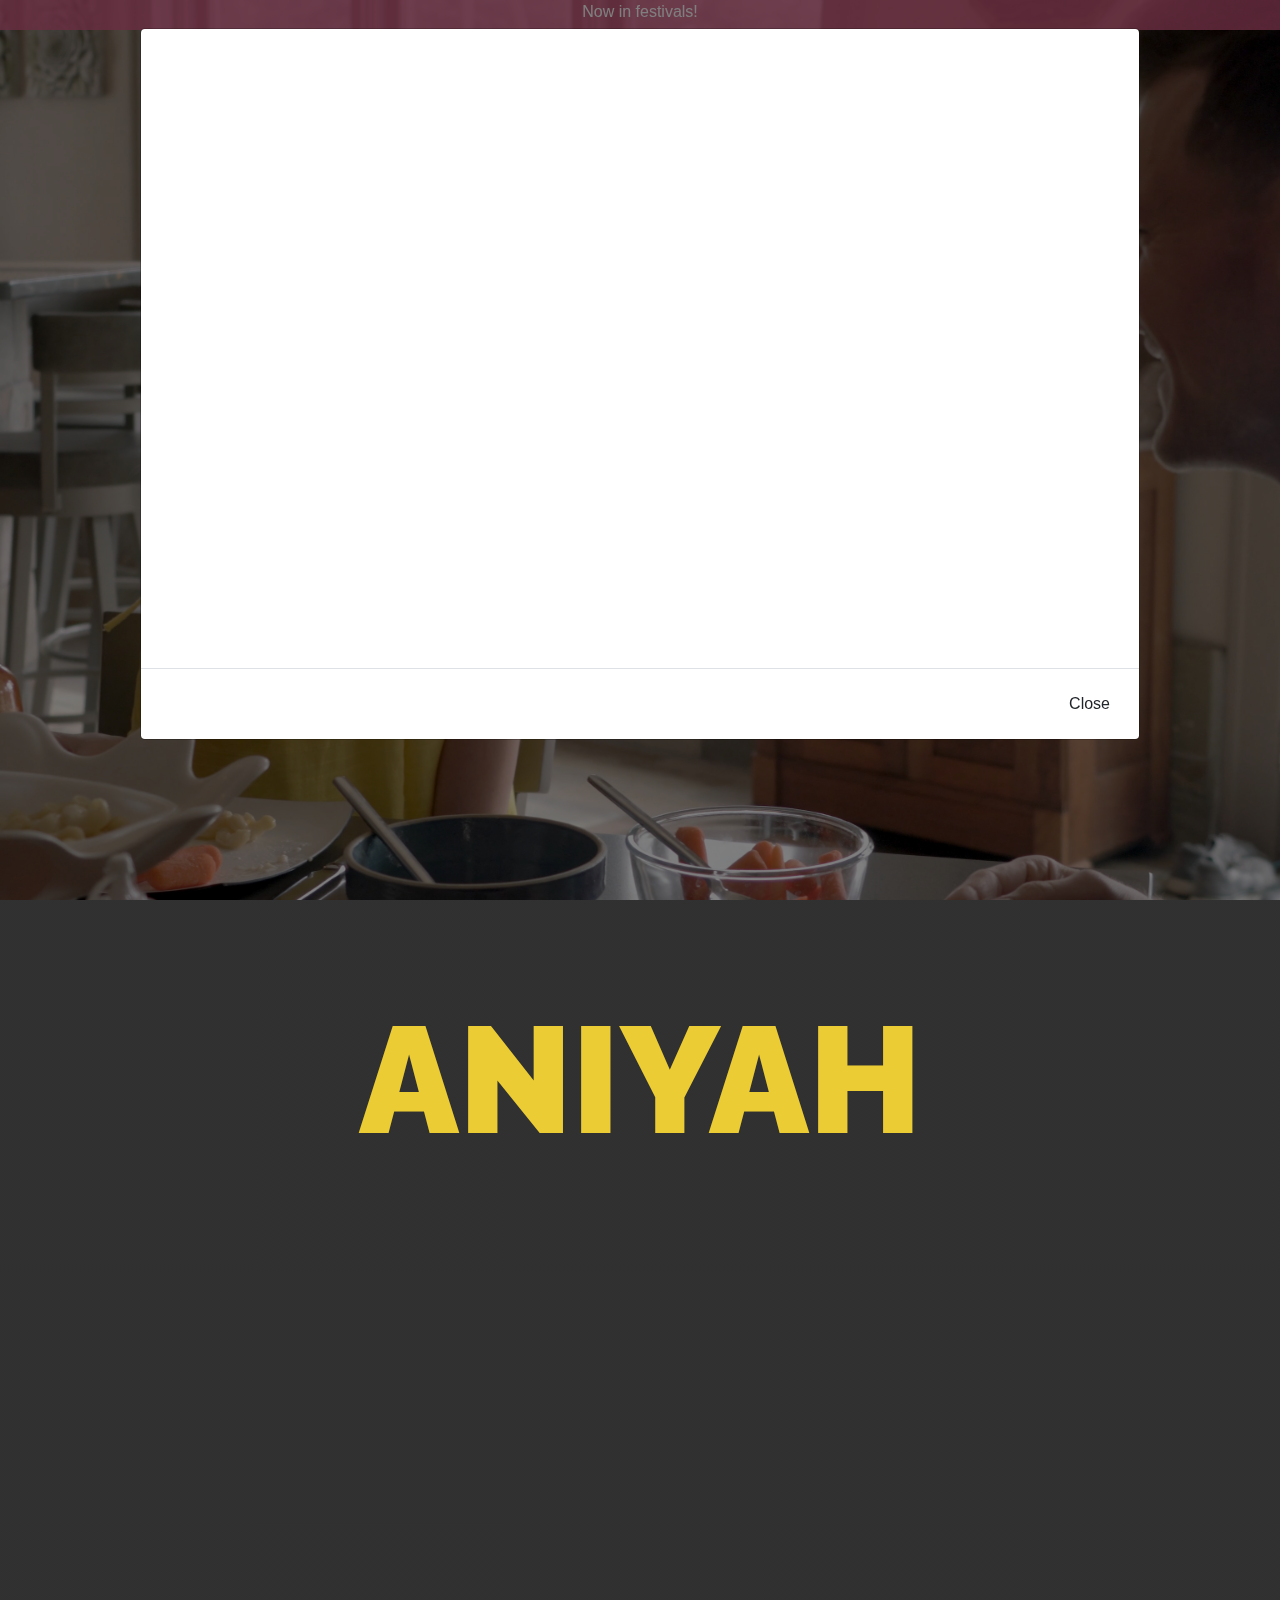
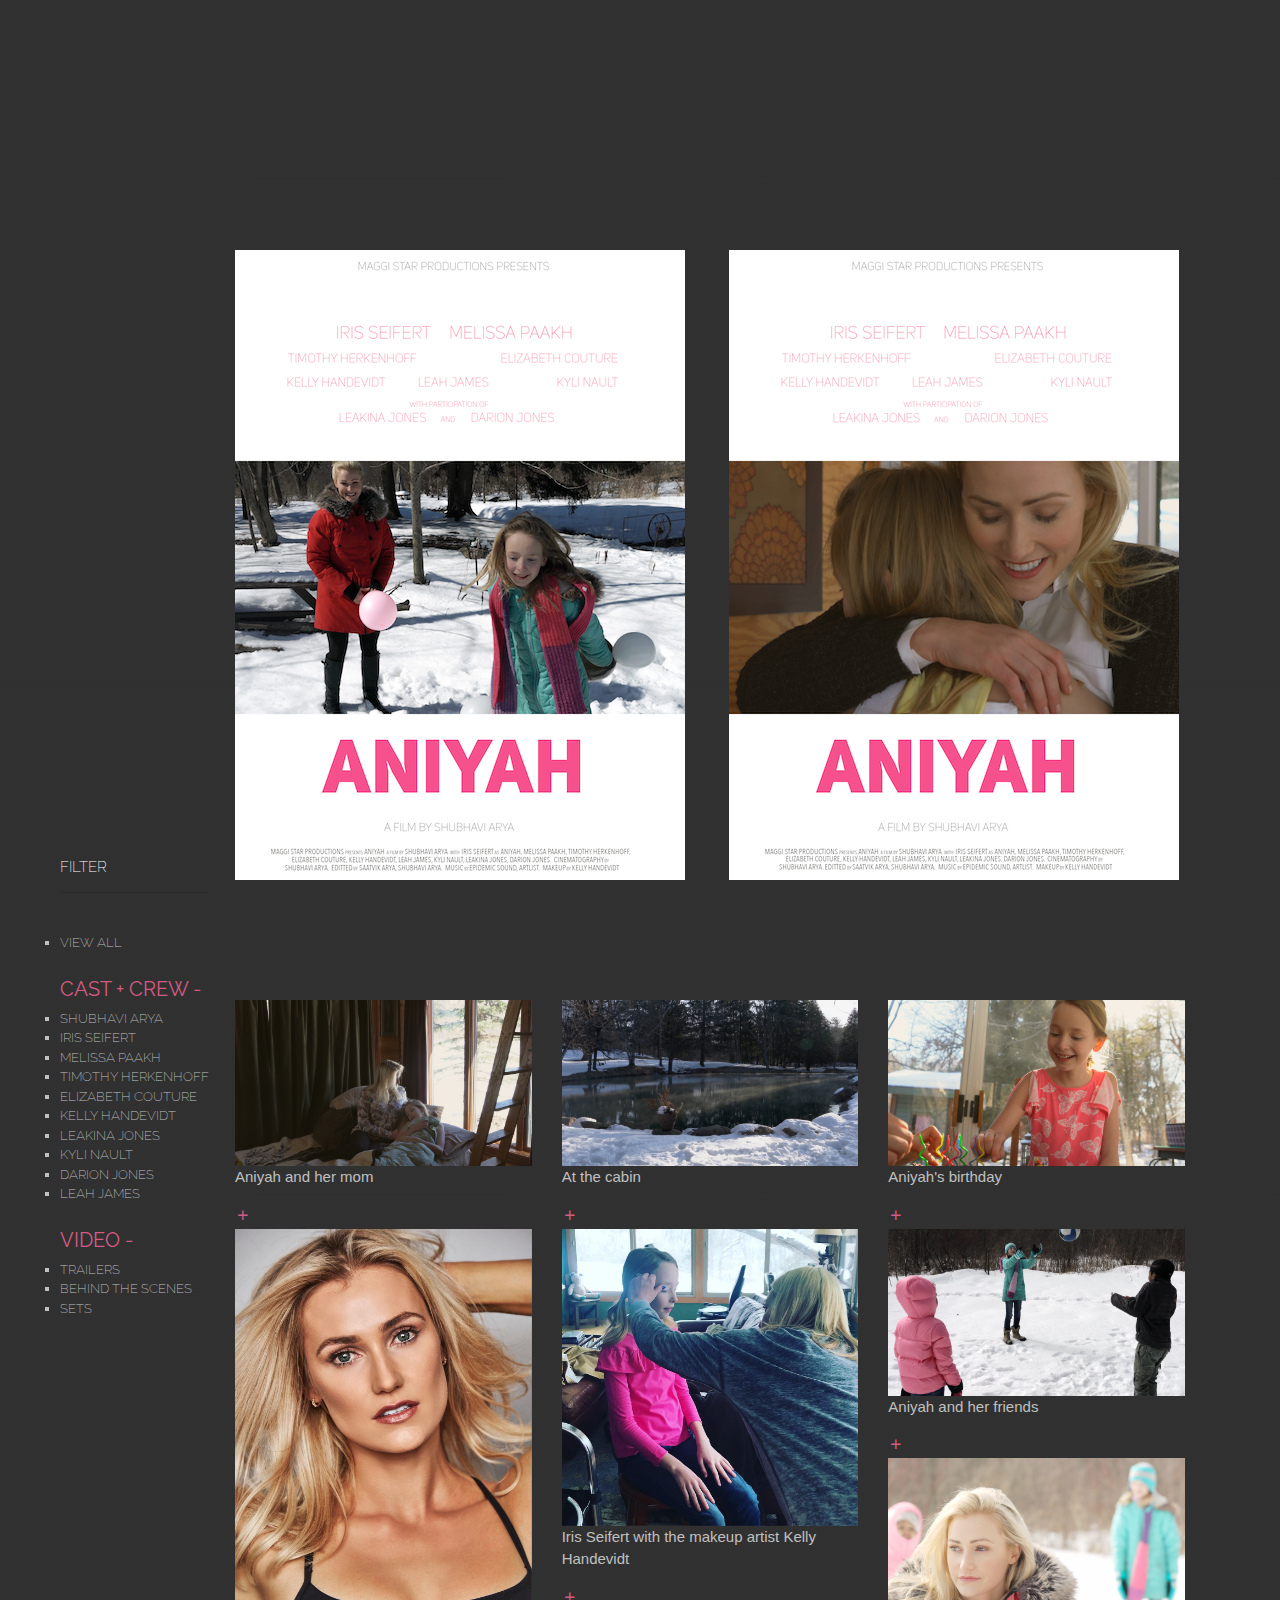
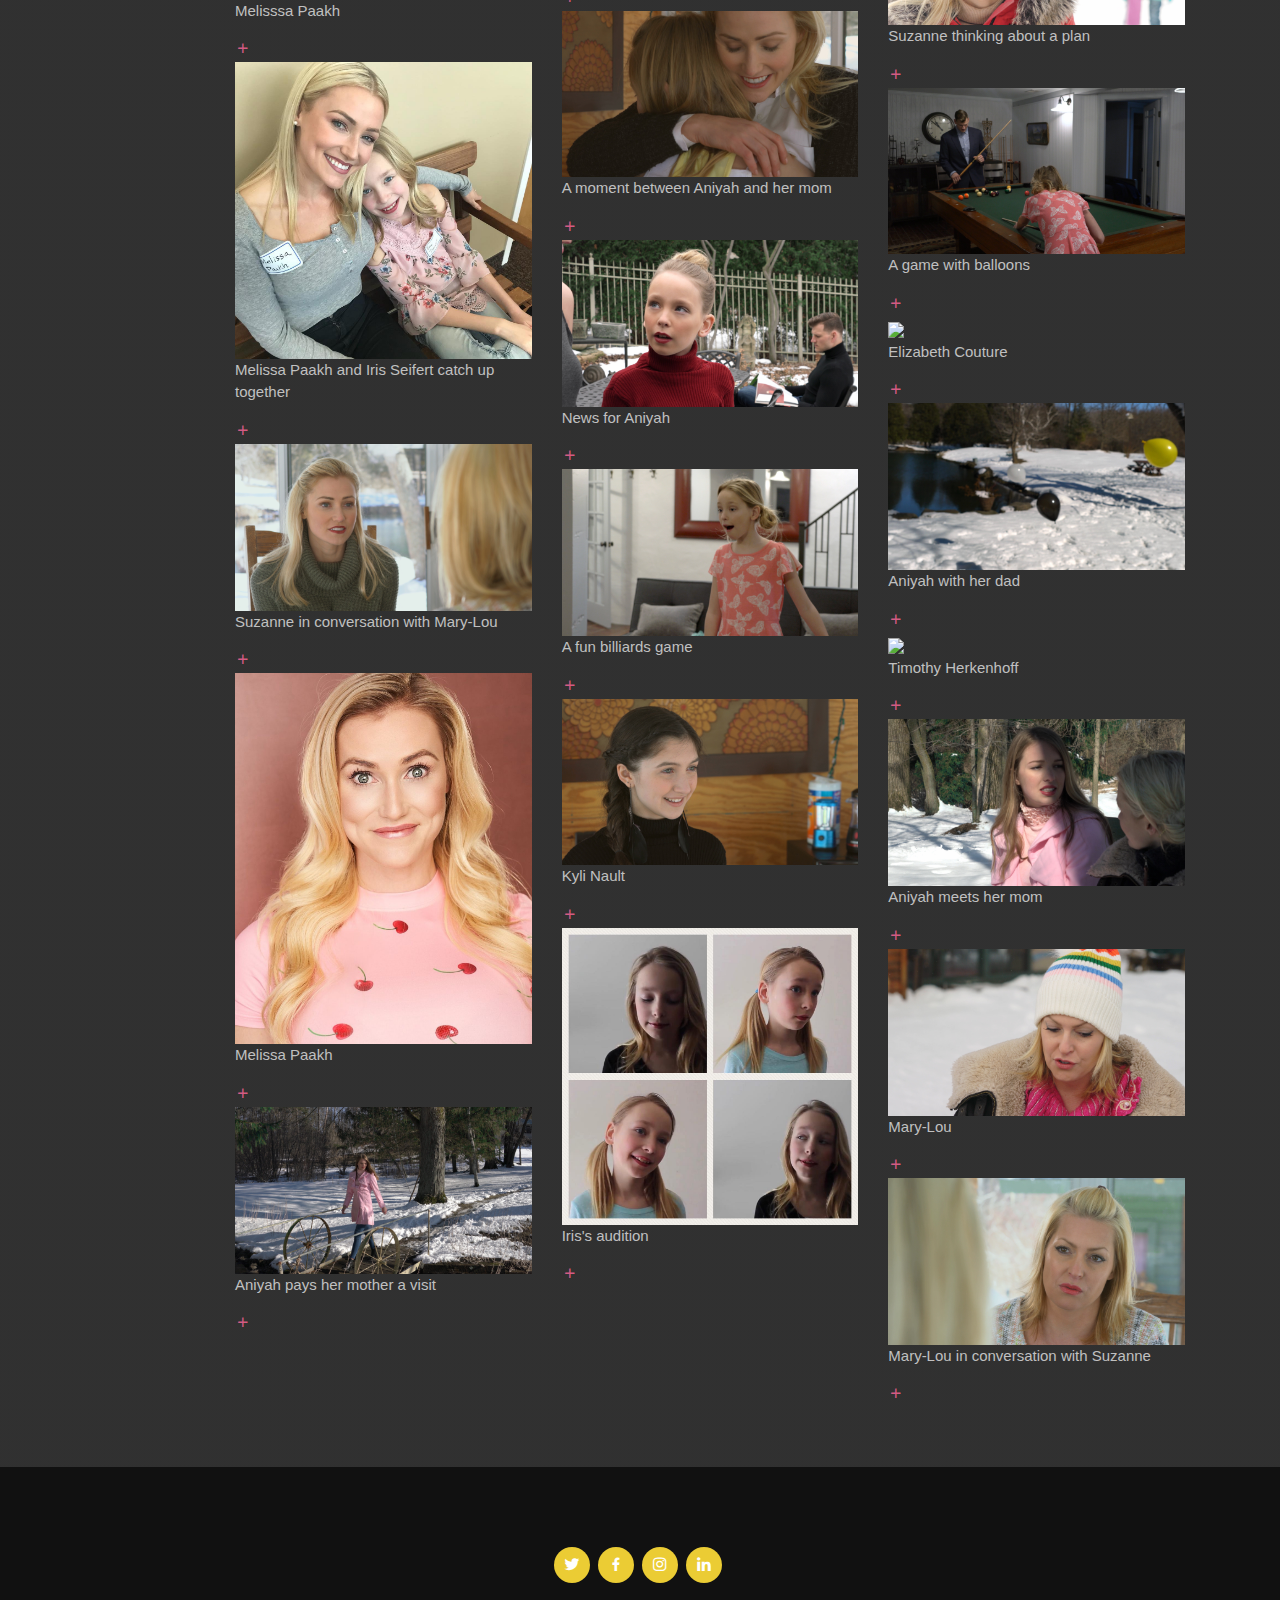
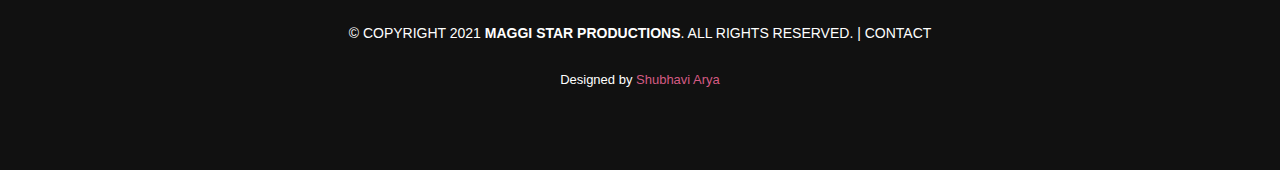
==== commit 710c0bed: "myfavicon" ====
--- a/index.html
+++ b/index.html
@@ -10,8 +10,8 @@
 	<title>Aniyah Short Film | Official Website | Trailer and Release Dates | Maggi Star</title><meta name="description" content="Minneapolis, USA March 1, 2018 – actress Iris Seifert (Relativity, Under the Stadium Lights, Devil's Night) and more join the cast of Maggi Star’s Aniyah." /><meta name="keywords" content="maggi star, maggi star productions, maggi, star, maggi star films, specialized film, indie film, art house, recent movies to watch, movie buyers, video club, good arthouse movies, life films, buyers club movie, how can i be an actor, top movies soundtracks, film vidéo club, new video trailers, independent short films, short films, short film, short film competition, short film festival, short independent films, free independent films, free film, free films, free film festivals, free music for independent films, free new film, free film festival submissions, free film festivals 2021" /><meta property="og:title" content="Aniyah Short Film | Official Website | Trailer and Release Dates | Magg Star" /><meta property="og:site_name" content="Aniyah Short Film | Official Website | Trailer and Release Dates | Magg Star" /><meta property="og:description" content="Minneapolis, USA March 1, 2018 – actress Iris Seifert (Relativity, Under the Stadium Lights, Devil's Night) and more join the cast of Maggi Star’s Aniyah." /><meta property="og:image" content="http://focusmicrosites.s3.amazonaws.com/assets/img/og-meta.png" /><meta itemprop="name" content="Aniyah Short Film | Official Website | Trailer and Release Dates | Magg Star" /><meta itemprop="description" content="Minneapolis, USA March 1, 2018 – actress Iris Seifert (Relativity, Under the Stadium Lights, Devil's Night) and more join the cast of Maggi Star’s Aniyah." />
 
 	<!-- Favicons -->
-  <link href="assets/img/favicon.png" rel="icon">
-  <link href="assets/img/apple-touch-icon.png" rel="apple-touch-icon">
+  <link href="assets/img/myfavicon.png" rel="icon">
+  <link href="assets/img/myapple-touch-icon.png" rel="apple-touch-icon">
 
 <!-- Google Fonts -->
 <link rel="preconnect" href="https://fonts.gstatic.com">
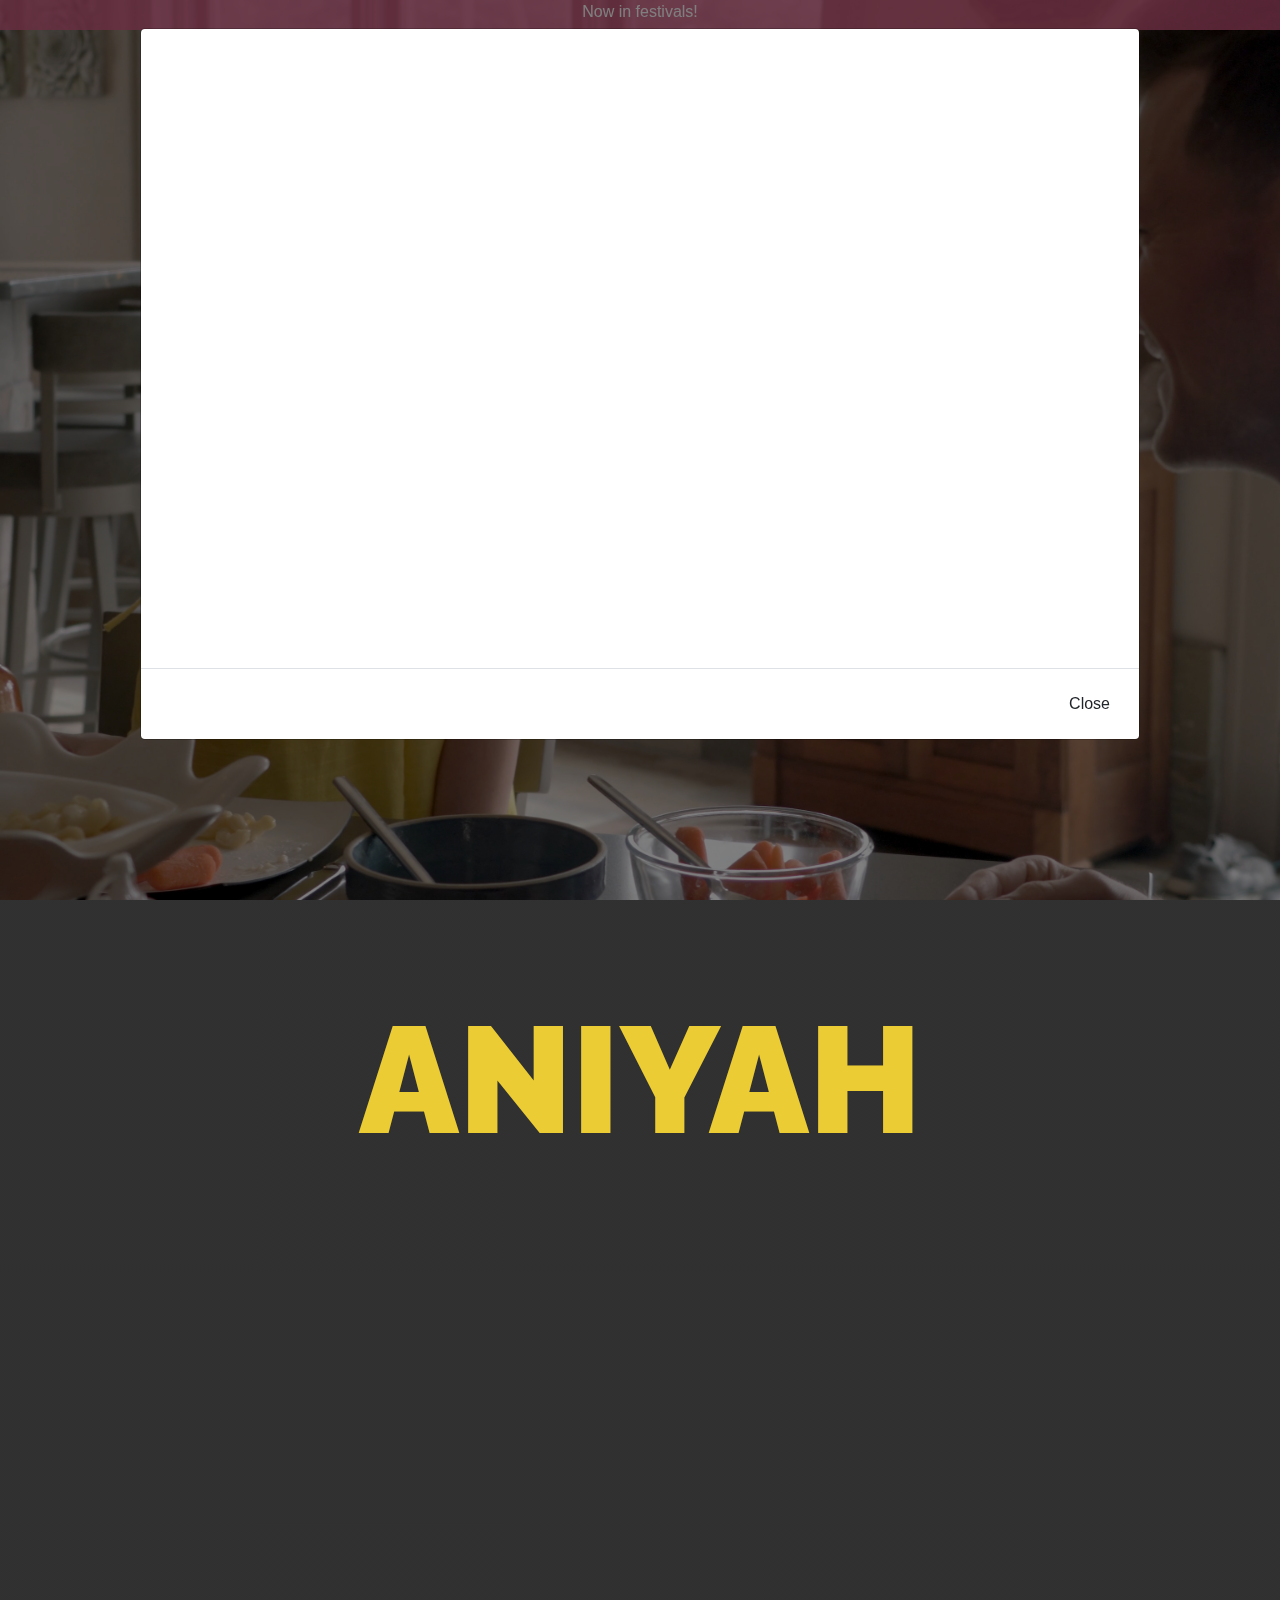
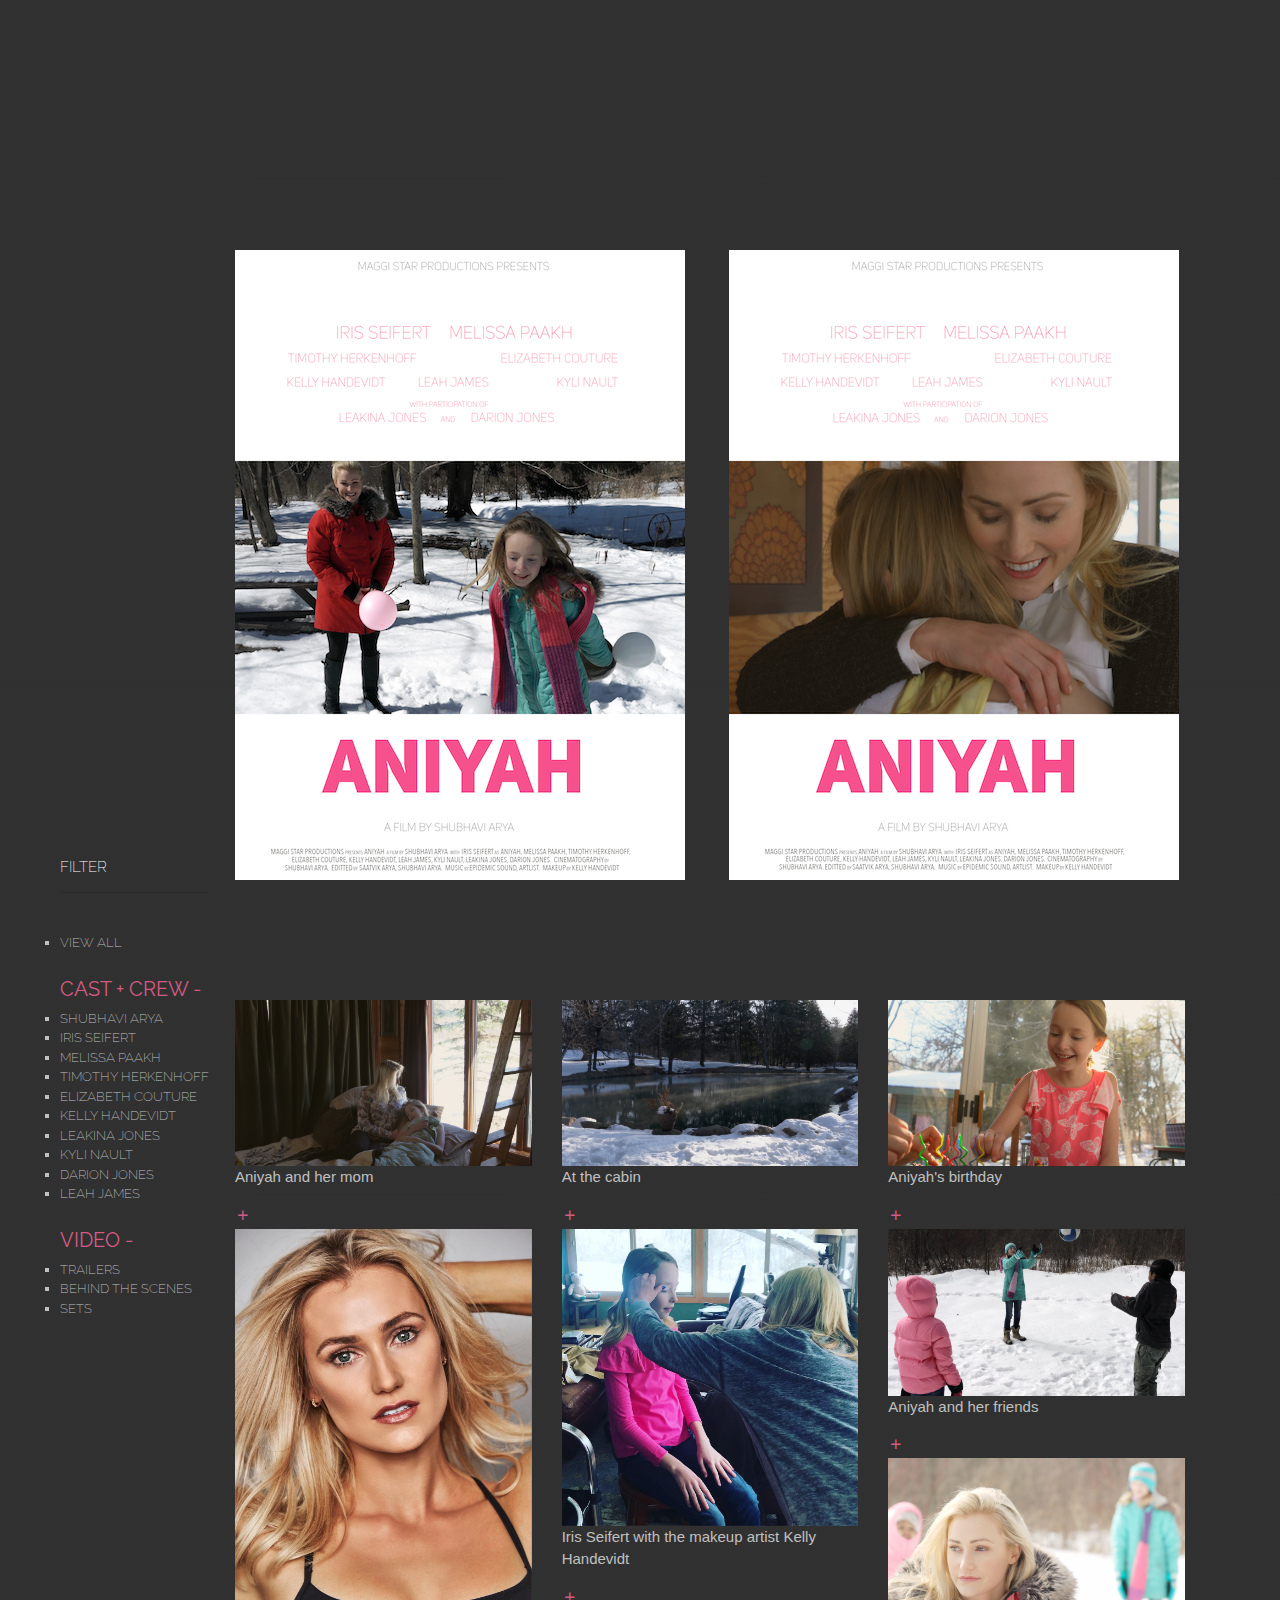
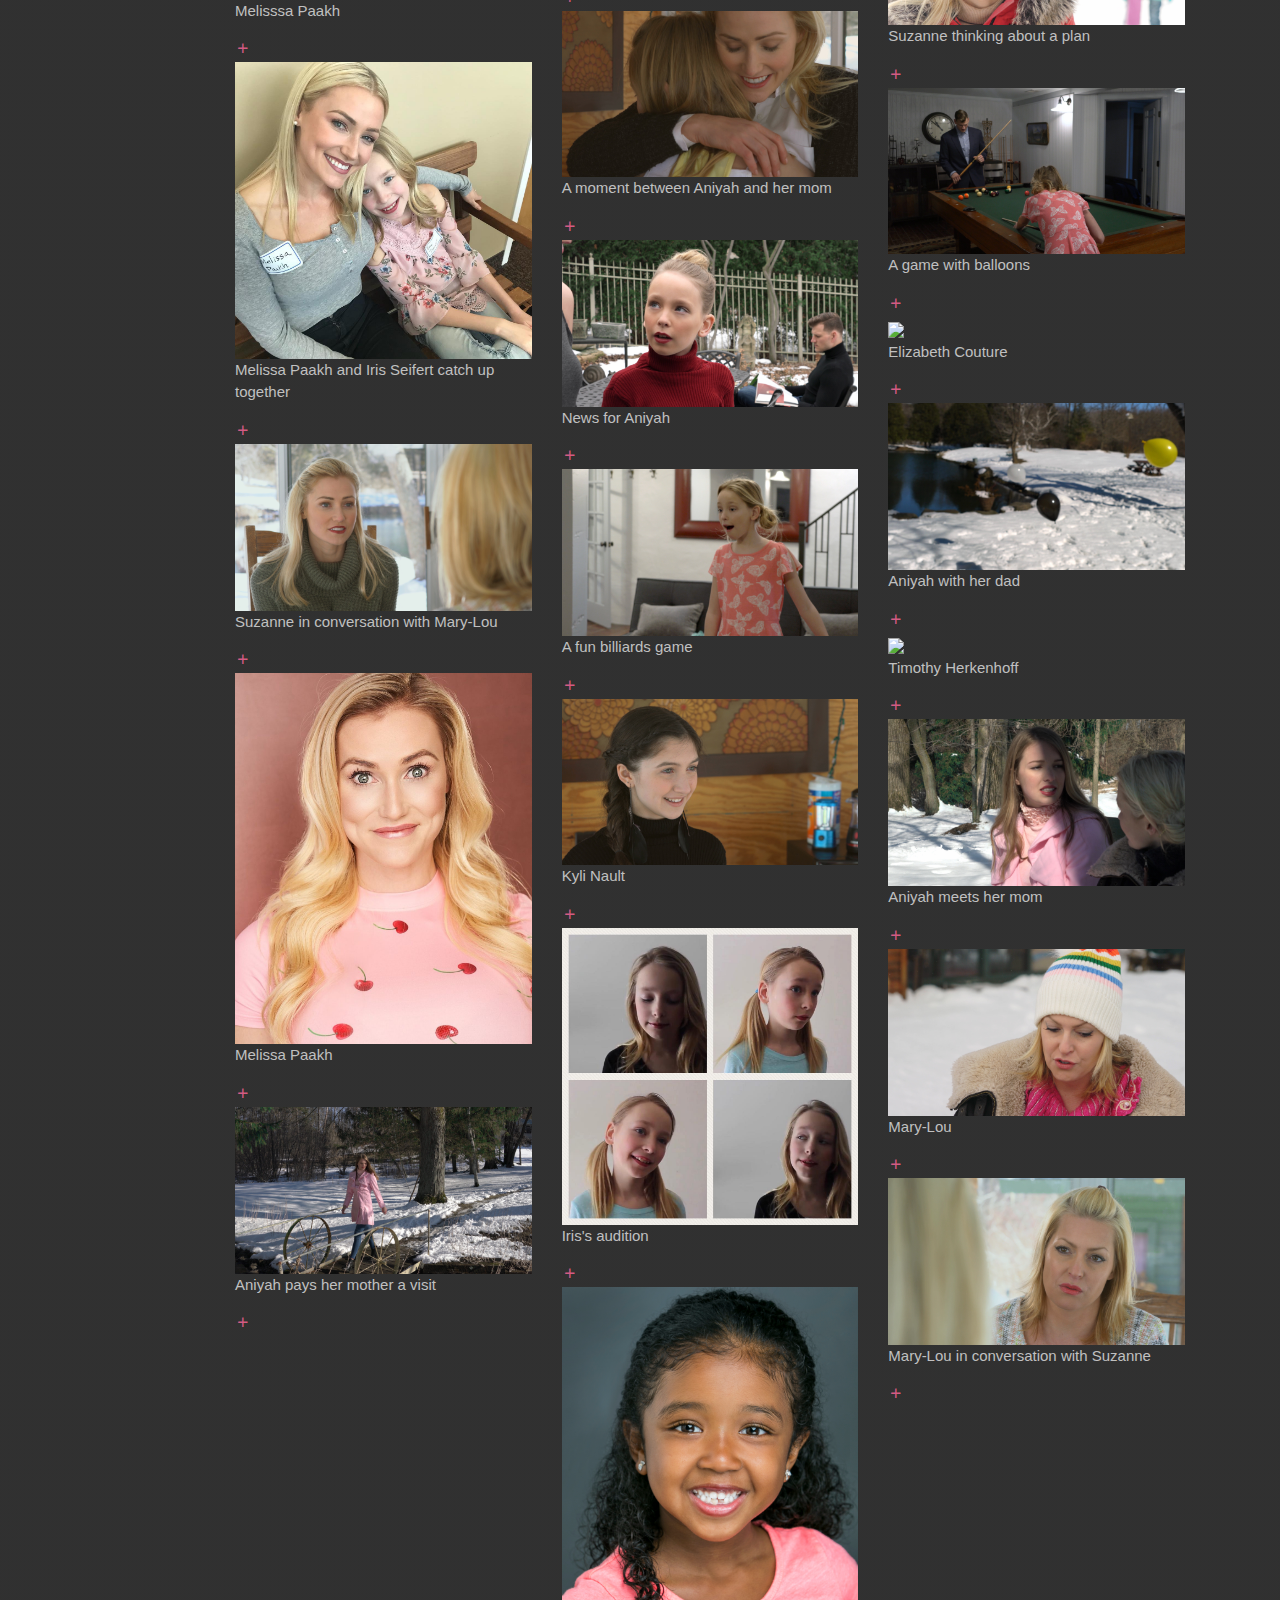
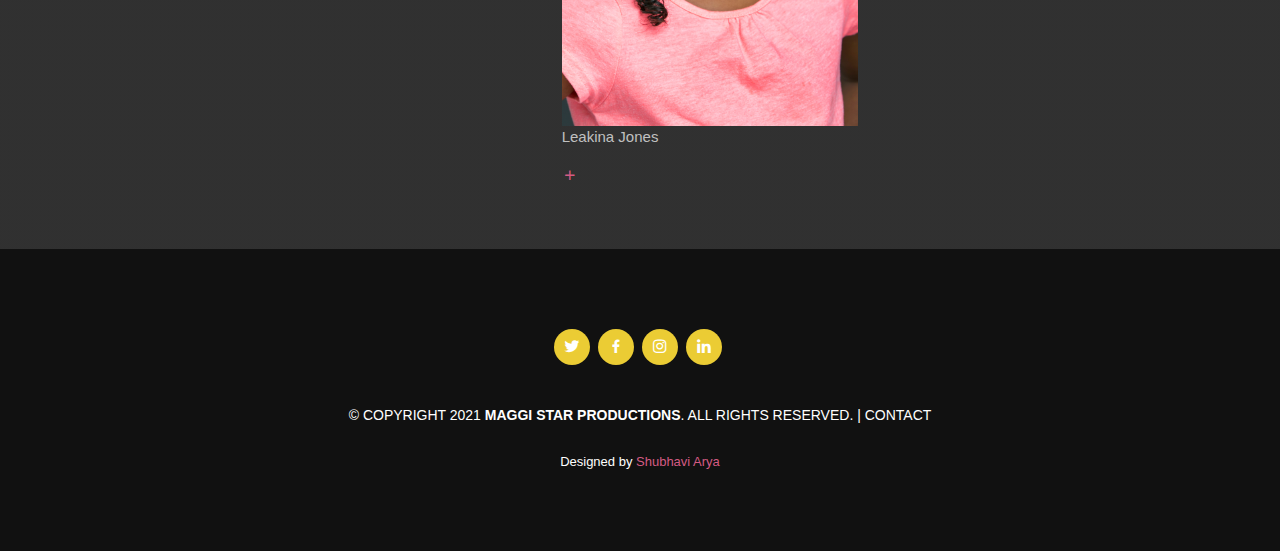
==== commit 0ecf41fd: "leakina darion" ====
--- a/index.html
+++ b/index.html
@@ -7,7 +7,7 @@
 	<meta charset="utf-8">
 	<meta http-equiv="X-UA-Compatible" content="IE=edge">
 	<meta name="viewport" content="width=device-width, initial-scale=1" />
-	<title>Aniyah Short Film | Official Website | Trailer and Release Dates | Maggi Star</title><meta name="description" content="Minneapolis, USA March 1, 2018 – actress Iris Seifert (Relativity, Under the Stadium Lights, Devil's Night) and more join the cast of Maggi Star’s Aniyah." /><meta name="keywords" content="maggi star, maggi star productions, maggi, star, maggi star films, specialized film, indie film, art house, recent movies to watch, movie buyers, video club, good arthouse movies, life films, buyers club movie, how can i be an actor, top movies soundtracks, film vidéo club, new video trailers, independent short films, short films, short film, short film competition, short film festival, short independent films, free independent films, free film, free films, free film festivals, free music for independent films, free new film, free film festival submissions, free film festivals 2021" /><meta property="og:title" content="Aniyah Short Film | Official Website | Trailer and Release Dates | Magg Star" /><meta property="og:site_name" content="Aniyah Short Film | Official Website | Trailer and Release Dates | Magg Star" /><meta property="og:description" content="Minneapolis, USA March 1, 2018 – actress Iris Seifert (Relativity, Under the Stadium Lights, Devil's Night) and more join the cast of Maggi Star’s Aniyah." /><meta property="og:image" content="http://focusmicrosites.s3.amazonaws.com/assets/img/og-meta.png" /><meta itemprop="name" content="Aniyah Short Film | Official Website | Trailer and Release Dates | Magg Star" /><meta itemprop="description" content="Minneapolis, USA March 1, 2018 – actress Iris Seifert (Relativity, Under the Stadium Lights, Devil's Night) and more join the cast of Maggi Star’s Aniyah." />
+	<title>Aniyah Short Film | Official Website | Trailer and Release Dates | Maggi Star</title><meta name="description" content="Minneapolis, USA March 1, 2018 – actress Iris Seifert (Relativity, Under the Stadium Lights, Devil's Night) and more join the cast of Maggi Star’s Aniyah." /><meta name="keywords" content="maggi star, maggi star productions, maggi, star, maggi star films, specialized film, indie film, art house, recent movies to watch, movie buyers, video club, good arthouse movies, life films, buyers club movie, how can i be an actor, top movies soundtracks, film vidéo club, new video trailers, independent short films, short films, short film, short film competition, short film festival, short independent films, free independent films, free film, free films, free film festivals, free music for independent films, free new film, free film festival submissions, free film festivals 2021" /><meta property="og:title" content="Aniyah Short Film | Official Website | Trailer and Release Dates | Maggi Star" /><meta property="og:site_name" content="Aniyah Short Film | Official Website | Trailer and Release Dates | Maggi Star" /><meta property="og:description" content="Minneapolis, USA March 1, 2018 – actress Iris Seifert (Relativity, Under the Stadium Lights, Devil's Night) and more join the cast of Maggi Star’s Aniyah." /><meta itemprop="name" content="Aniyah Short Film | Official Website | Trailer and Release Dates | Maggi Star" /><meta itemprop="description" content="Minneapolis, USA March 1, 2018 – actress Iris Seifert (Relativity, Under the Stadium Lights, Devil's Night) and more join the cast of Maggi Star’s Aniyah." />
 
 	<!-- Favicons -->
   <link href="assets/img/myfavicon.png" rel="icon">
@@ -141,7 +141,7 @@
                 <div class="portfolio-img"><img src="assets/img/gallery/1.jpg" class="img-fluid"></div>
                 <div class="portfolio-info">
                 <p style="color:#C0C0C0; font-weight: 200; font-size: 15px;">Aniyah and her mom</p>
-                <a href="assets/img/gallery/1.jpg" data-gall="portfolioGallery" class="venobox preview-link" title="App 1"><i class="bx bx-plus"></i></a>
+                <a href="assets/img/gallery/1.jpg" data-gall="portfolioGallery" class="venobox preview-link" title="Aniyah and her mom"><i class="bx bx-plus"></i></a>
                 </div>
               </div>
 
@@ -149,7 +149,7 @@
                 <div class="portfolio-img"><img src="assets/img/gallery/2.jpg" class="img-fluid"></div>
                 <div class="portfolio-info">
                   <p style="color:#C0C0C0; font-weight: 200; font-size: 15px;">At the cabin</p>
-                  <a href="assets/img/gallery/2.jpg" data-gall="portfolioGallery" class="venobox preview-link" title="App 1"><i class="bx bx-plus"></i></a>
+                  <a href="assets/img/gallery/2.jpg" data-gall="portfolioGallery" class="venobox preview-link" title="At the cabin"><i class="bx bx-plus"></i></a>
                 </div>
               </div>
 
@@ -157,7 +157,7 @@
                 <div class="portfolio-img"><img src="assets/img/gallery/4.jpg" class="img-fluid"></div>
                 <div class="portfolio-info">
                   <p style="color:#C0C0C0; font-weight: 200; font-size: 15px;">Aniyah's birthday</p>
-                  <a href="assets/img/gallery/4.jpg" data-gall="portfolioGallery" class="venobox preview-link" title="App 1"><i class="bx bx-plus"></i></a>
+                  <a href="assets/img/gallery/4.jpg" data-gall="portfolioGallery" class="venobox preview-link" title="Aniyah's birthday"><i class="bx bx-plus"></i></a>
                 </div>
               </div>
 
@@ -165,7 +165,7 @@
                 <div class="portfolio-img"><img src="assets/img/gallery/3.jpg" class="img-fluid"></div>
                 <div class="portfolio-info">
                   <p style="color:#C0C0C0; font-weight: 200; font-size: 15px;">Melisssa Paakh</p>
-                  <a href="assets/img/gallery/3.jpg" data-gall="portfolioGallery" class="venobox preview-link" title="App 1"><i class="bx bx-plus"></i></a>
+                  <a href="assets/img/gallery/3.jpg" data-gall="portfolioGallery" class="venobox preview-link" title="Melisssa Paakh"><i class="bx bx-plus"></i></a>
                 </div>
               </div>
 
@@ -173,7 +173,7 @@
                 <div class="portfolio-img"><img src="assets/img/gallery/5.jpg" class="img-fluid"></div>
                 <div class="portfolio-info">
                   <p style="color:#C0C0C0; font-weight: 200; font-size: 15px;">Iris Seifert with the makeup artist Kelly Handevidt</p>
-                  <a href="assets/img/gallery/5.jpg" data-gall="portfolioGallery" class="venobox preview-link" title="App 1"><i class="bx bx-plus"></i></a>
+                  <a href="assets/img/gallery/5.jpg" data-gall="portfolioGallery" class="venobox preview-link" title="Iris Seifert with the makeup artist Kelly Handevidt"><i class="bx bx-plus"></i></a>
                 </div>
               </div>
 
@@ -181,7 +181,7 @@
                 <div class="portfolio-img"><img src="assets/img/gallery/6.jpg" class="img-fluid"></div>
                 <div class="portfolio-info">
                   <p style="color:#C0C0C0; font-weight: 200; font-size: 15px;">Aniyah and her friends</p>
-                  <a href="assets/img/gallery/6.jpg" data-gall="portfolioGallery" class="venobox preview-link" title="App 1"><i class="bx bx-plus"></i></a>
+                  <a href="assets/img/gallery/6.jpg" data-gall="portfolioGallery" class="venobox preview-link" title="Aniyah and her friends"><i class="bx bx-plus"></i></a>
                 </div>
               </div>
 
@@ -189,7 +189,7 @@
                 <div class="portfolio-img"><img src="assets/img/gallery/7.jpg" class="img-fluid"></div>
                 <div class="portfolio-info">
                   <p style="color:#C0C0C0; font-weight: 200; font-size: 15px;">Suzanne thinking about a plan</p>
-                  <a href="assets/img/gallery/7.jpg" data-gall="portfolioGallery" class="venobox preview-link" title="App 1"><i class="bx bx-plus"></i></a>
+                  <a href="assets/img/gallery/7.jpg" data-gall="portfolioGallery" class="venobox preview-link" title="Suzanne thinking about a plan"><i class="bx bx-plus"></i></a>
                 </div>
               </div>
 
@@ -197,7 +197,7 @@
                 <div class="portfolio-img"><img src="assets/img/gallery/8.jpg" class="img-fluid"></div>
                 <div class="portfolio-info">
                   <p style="color:#C0C0C0; font-weight: 200; font-size: 15px;">A moment between Aniyah and her mom</p>
-                  <a href="assets/img/gallery/8.jpg" data-gall="portfolioGallery" class="venobox preview-link" title="App 1"><i class="bx bx-plus"></i></a>
+                  <a href="assets/img/gallery/8.jpg" data-gall="portfolioGallery" class="venobox preview-link" title="A moment between Aniyah and her mom"><i class="bx bx-plus"></i></a>
                 </div>
               </div>
 
@@ -205,7 +205,7 @@
                 <div class="portfolio-img"><img src="assets/img/gallery/9.jpg" class="img-fluid"></div>
                 <div class="portfolio-info">
                   <p style="color:#C0C0C0; font-weight: 200; font-size: 15px;">Melissa Paakh and Iris Seifert catch up together</p>
-                  <a href="assets/img/gallery/9.jpg" data-gall="portfolioGallery" class="venobox preview-link" title="App 1"><i class="bx bx-plus"></i></a>
+                  <a href="assets/img/gallery/9.jpg" data-gall="portfolioGallery" class="venobox preview-link" title="Melissa Paakh and Iris Seifert catch up together"><i class="bx bx-plus"></i></a>
                 </div>
               </div>
 
@@ -213,7 +213,7 @@
                 <div class="portfolio-img"><img src="assets/img/gallery/10.jpg" class="img-fluid"></div>
                 <div class="portfolio-info">
                   <p style="color:#C0C0C0; font-weight: 200; font-size: 15px;">A game with balloons</p>
-                  <a href="assets/img/gallery/10.jpg" data-gall="portfolioGallery" class="venobox preview-link" title="App 1"><i class="bx bx-plus"></i></a>
+                  <a href="assets/img/gallery/10.jpg" data-gall="portfolioGallery" class="venobox preview-link" title="A game with balloons"><i class="bx bx-plus"></i></a>
                 </div>
               </div>
 
@@ -221,7 +221,7 @@
                 <div class="portfolio-img"><img src="assets/img/gallery/11.jpg" class="img-fluid"></div>
                 <div class="portfolio-info">
                   <p style="color:#C0C0C0; font-weight: 200; font-size: 15px;">News for Aniyah</p>
-                  <a href="assets/img/gallery/11.jpg" data-gall="portfolioGallery" class="venobox preview-link" title="App 1"><i class="bx bx-plus"></i></a>
+                  <a href="assets/img/gallery/11.jpg" data-gall="portfolioGallery" class="venobox preview-link" title="News for Aniyah"><i class="bx bx-plus"></i></a>
                 </div>
               </div>
 
@@ -229,7 +229,7 @@
                 <div class="portfolio-img"><img src="assets/img/gallery/12.jpg" class="img-fluid"></div>
                 <div class="portfolio-info">
                   <p style="color:#C0C0C0; font-weight: 200; font-size: 15px;">Elizabeth Couture</p>
-                  <a href="assets/img/gallery/12.jpg" data-gall="portfolioGallery" class="venobox preview-link" title="App 1"><i class="bx bx-plus"></i></a>
+                  <a href="assets/img/gallery/12.jpg" data-gall="portfolioGallery" class="venobox preview-link" title="Elizabeth Couture"><i class="bx bx-plus"></i></a>
                 </div>
               </div>
 
@@ -237,7 +237,7 @@
                 <div class="portfolio-img"><img src="assets/img/gallery/13.jpg" class="img-fluid"></div>
                 <div class="portfolio-info">
                   <p style="color:#C0C0C0; font-weight: 200; font-size: 15px;">Aniyah with her dad</p>
-                  <a href="assets/img/gallery/13.jpg" data-gall="portfolioGallery" class="venobox preview-link" title="App 1"><i class="bx bx-plus"></i></a>
+                  <a href="assets/img/gallery/13.jpg" data-gall="portfolioGallery" class="venobox preview-link" title="Aniyah with her dad"><i class="bx bx-plus"></i></a>
                 </div>
               </div>
 
@@ -245,7 +245,7 @@
                 <div class="portfolio-img"><img src="assets/img/gallery/14.jpg" class="img-fluid"></div>
                 <div class="portfolio-info">
                   <p style="color:#C0C0C0; font-weight: 200; font-size: 15px;">Suzanne in conversation with Mary-Lou</p>
-                  <a href="assets/img/gallery/14.jpg" data-gall="portfolioGallery" class="venobox preview-link" title="App 1"><i class="bx bx-plus"></i></a>
+                  <a href="assets/img/gallery/14.jpg" data-gall="portfolioGallery" class="venobox preview-link" title="Suzanne in conversation with Mary-Lou"><i class="bx bx-plus"></i></a>
                 </div>
               </div>
 
@@ -253,7 +253,7 @@
                 <div class="portfolio-img"><img src="assets/img/gallery/15.jpg" class="img-fluid"></div>
                 <div class="portfolio-info">
                   <p style="color:#C0C0C0; font-weight: 200; font-size: 15px;">A fun billiards game</p>
-                  <a href="assets/img/gallery/15.jpg" data-gall="portfolioGallery" class="venobox preview-link" title="App 1"><i class="bx bx-plus"></i></a>
+                  <a href="assets/img/gallery/15.jpg" data-gall="portfolioGallery" class="venobox preview-link" title="A fun billiards game"><i class="bx bx-plus"></i></a>
                 </div>
               </div>
 
@@ -261,7 +261,7 @@
                 <div class="portfolio-img"><img src="assets/img/gallery/16.jpg" class="img-fluid"></div>
                 <div class="portfolio-info">
                   <p style="color:#C0C0C0; font-weight: 200; font-size: 15px;">Timothy Herkenhoff</p>
-                  <a href="assets/img/gallery/16.jpg" data-gall="portfolioGallery" class="venobox preview-link" title="App 1"><i class="bx bx-plus"></i></a>
+                  <a href="assets/img/gallery/16.jpg" data-gall="portfolioGallery" class="venobox preview-link" title="Timothy Herkenhoff"><i class="bx bx-plus"></i></a>
                 </div>
               </div>
 
@@ -269,7 +269,7 @@
                 <div class="portfolio-img"><img src="assets/img/gallery/17.jpg" class="img-fluid"></div>
                 <div class="portfolio-info">
                   <p style="color:#C0C0C0; font-weight: 200; font-size: 15px;">Melissa Paakh</p>
-                  <a href="assets/img/gallery/17.jpg" data-gall="portfolioGallery" class="venobox preview-link" title="App 1"><i class="bx bx-plus"></i></a>
+                  <a href="assets/img/gallery/17.jpg" data-gall="portfolioGallery" class="venobox preview-link" title="Melissa Paakh"><i class="bx bx-plus"></i></a>
                 </div>
               </div>
 
@@ -277,7 +277,7 @@
                 <div class="portfolio-img"><img src="assets/img/gallery/18.jpg" class="img-fluid"></div>
                 <div class="portfolio-info">
                   <p style="color:#C0C0C0; font-weight: 200; font-size: 15px;">Kyli Nault</p>
-                  <a href="assets/img/gallery/18.jpg" data-gall="portfolioGallery" class="venobox preview-link" title="App 1"><i class="bx bx-plus"></i></a>
+                  <a href="assets/img/gallery/18.jpg" data-gall="portfolioGallery" class="venobox preview-link" title="Kyli Nault"><i class="bx bx-plus"></i></a>
                 </div>
               </div>
 
@@ -285,7 +285,7 @@
                 <div class="portfolio-img"><img src="assets/img/gallery/19.jpg" class="img-fluid"></div>
                 <div class="portfolio-info">
                   <p style="color:#C0C0C0; font-weight: 200; font-size: 15px;">Aniyah meets her mom</p>
-                  <a href="assets/img/gallery/19.jpg" data-gall="portfolioGallery" class="venobox preview-link" title="App 1"><i class="bx bx-plus"></i></a>
+                  <a href="assets/img/gallery/19.jpg" data-gall="portfolioGallery" class="venobox preview-link" title="Aniyah meets her mom"><i class="bx bx-plus"></i></a>
                 </div>
               </div>
 
@@ -293,7 +293,7 @@
                 <div class="portfolio-img"><img src="assets/img/gallery/20.jpg" class="img-fluid"></div>
                 <div class="portfolio-info">
                   <p  style="color:#C0C0C0; font-weight: 200; font-size: 15px;">Iris's audition</p>
-                  <a href="assets/img/gallery/20.jpg" data-gall="portfolioGallery" class="venobox preview-link" title="App 1"><i class="bx bx-plus"></i></a>
+                  <a href="assets/img/gallery/20.jpg" data-gall="portfolioGallery" class="venobox preview-link" title="Iris's audition"><i class="bx bx-plus"></i></a>
                 </div>
               </div>
 
@@ -301,7 +301,7 @@
                 <div class="portfolio-img"><img src="assets/img/gallery/21.jpg" class="img-fluid"></div>
                 <div class="portfolio-info">
                   <p style="color:#C0C0C0; font-weight: 200; font-size: 15px;">Mary-Lou</p>
-                  <a href="assets/img/gallery/21.jpg" data-gall="portfolioGallery" class="venobox preview-link" title="App 1"><i class="bx bx-plus"></i></a>
+                  <a href="assets/img/gallery/21.jpg" data-gall="portfolioGallery" class="venobox preview-link" title="Mary-Lou"><i class="bx bx-plus"></i></a>
                 </div>
               </div>
 
@@ -309,7 +309,7 @@
                 <div class="portfolio-img"><img src="assets/img/gallery/22.jpg" class="img-fluid"></div>
                 <div class="portfolio-info">
                   <p style="color:#C0C0C0; font-weight: 200; font-size: 15px;">Aniyah pays her mother a visit</p>
-                  <a href="assets/img/gallery/22.jpg" data-gall="portfolioGallery" class="venobox preview-link" title="App 1"><i class="bx bx-plus"></i></a>
+                  <a href="assets/img/gallery/22.jpg" data-gall="portfolioGallery" class="venobox preview-link" title="Aniyah pays her mother a visit"><i class="bx bx-plus"></i></a>
                 </div>
               </div>
 
@@ -317,7 +317,15 @@
                 <div class="portfolio-img"><img src="assets/img/gallery/23.jpg" class="img-fluid"></div>
                 <div class="portfolio-info">
                   <p style="color:#C0C0C0; font-weight: 200; font-size: 15px;">Mary-Lou in conversation with Suzanne</p>
-                  <a href="assets/img/gallery/23.jpg" data-gall="portfolioGallery" class="venobox preview-link" title="App 1"><i class="bx bx-plus"></i></a>
+                  <a href="assets/img/gallery/23.jpg" data-gall="portfolioGallery" class="venobox preview-link" title="Mary-Lou in conversation with Suzanne"><i class="bx bx-plus"></i></a>
+                </div>
+              </div>
+
+               <div class="col-lg-4 col-md-6 portfolio-item leakina">
+                <div class="portfolio-img"><img src="assets/img/gallery/leakina.jpg" class="img-fluid"></div>
+                <div class="portfolio-info">
+                  <p style="color:#C0C0C0; font-weight: 200; font-size: 15px;">Leakina Jones</p>
+                  <a href="assets/img/gallery/leakina.jpg" data-gall="portfolioGallery" class="venobox preview-link" title="Leakina Jones"><i class="bx bx-plus"></i></a>
                 </div>
               </div>
 
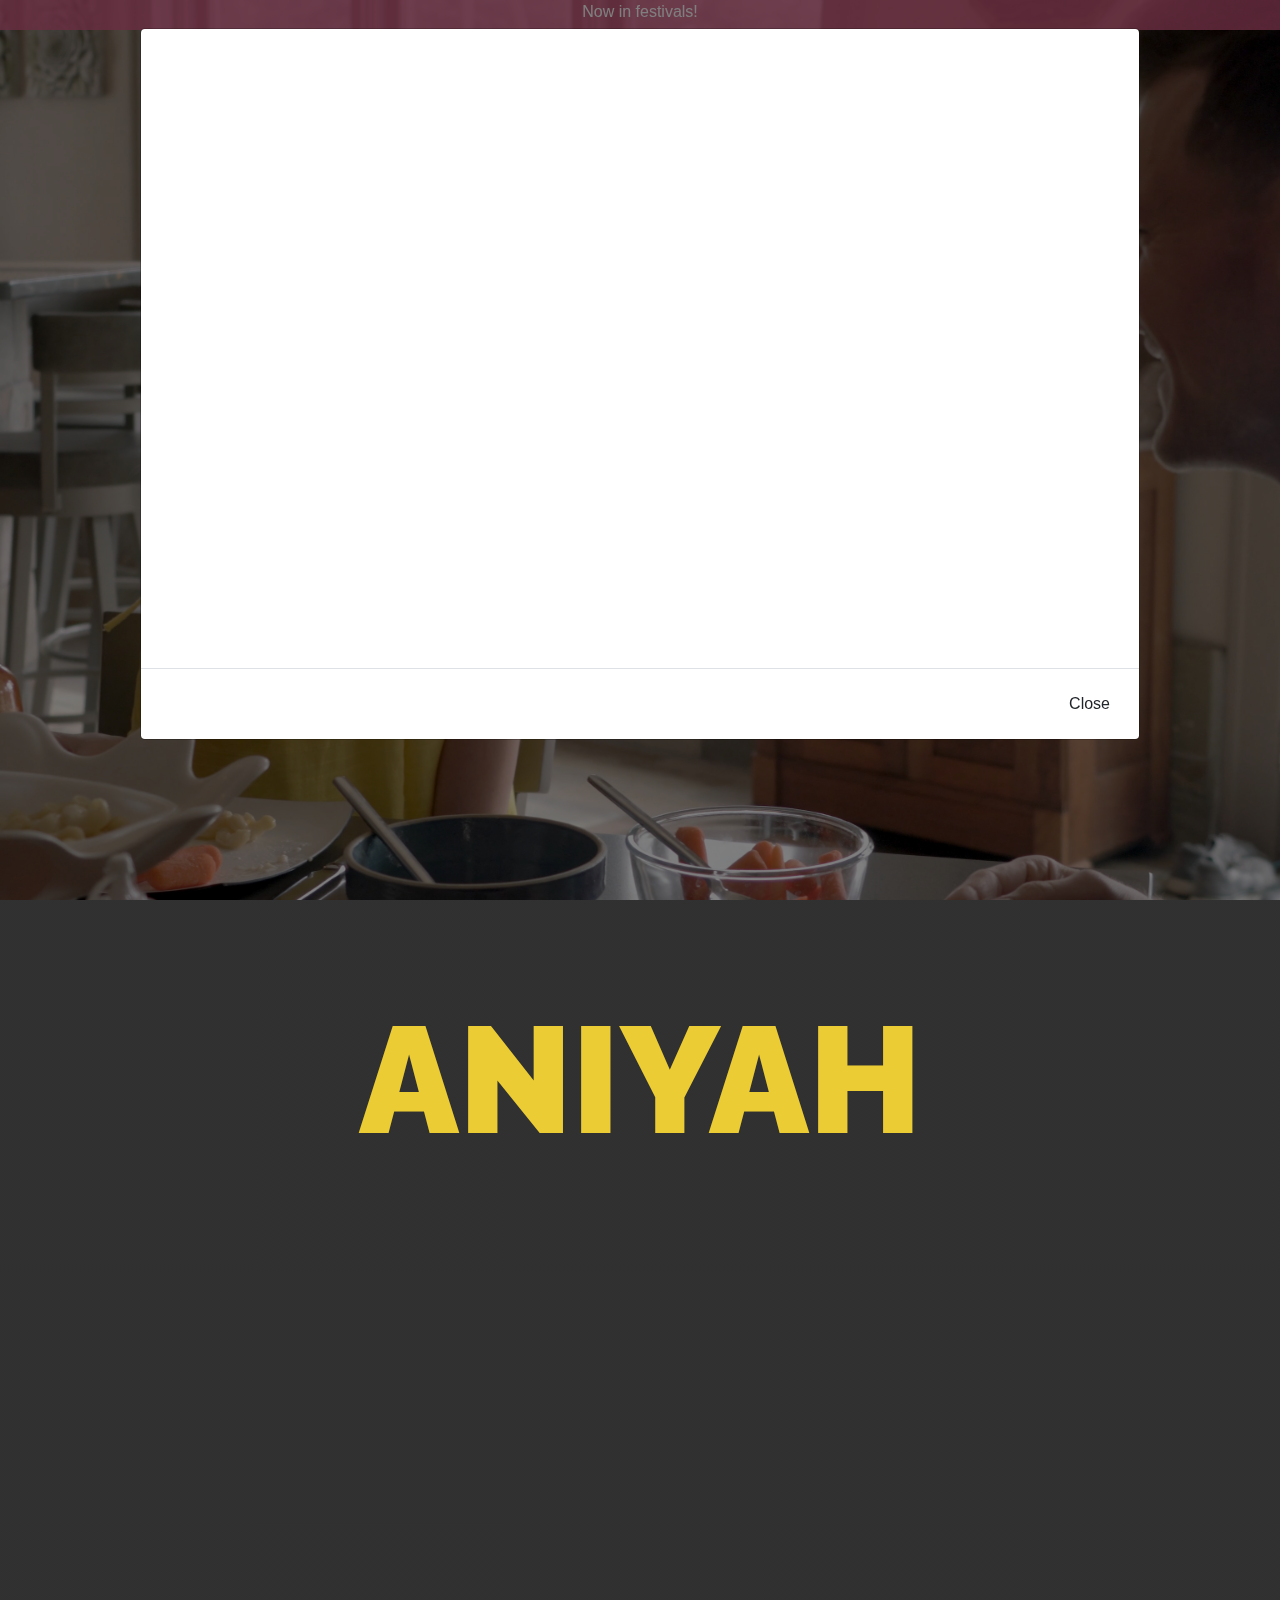
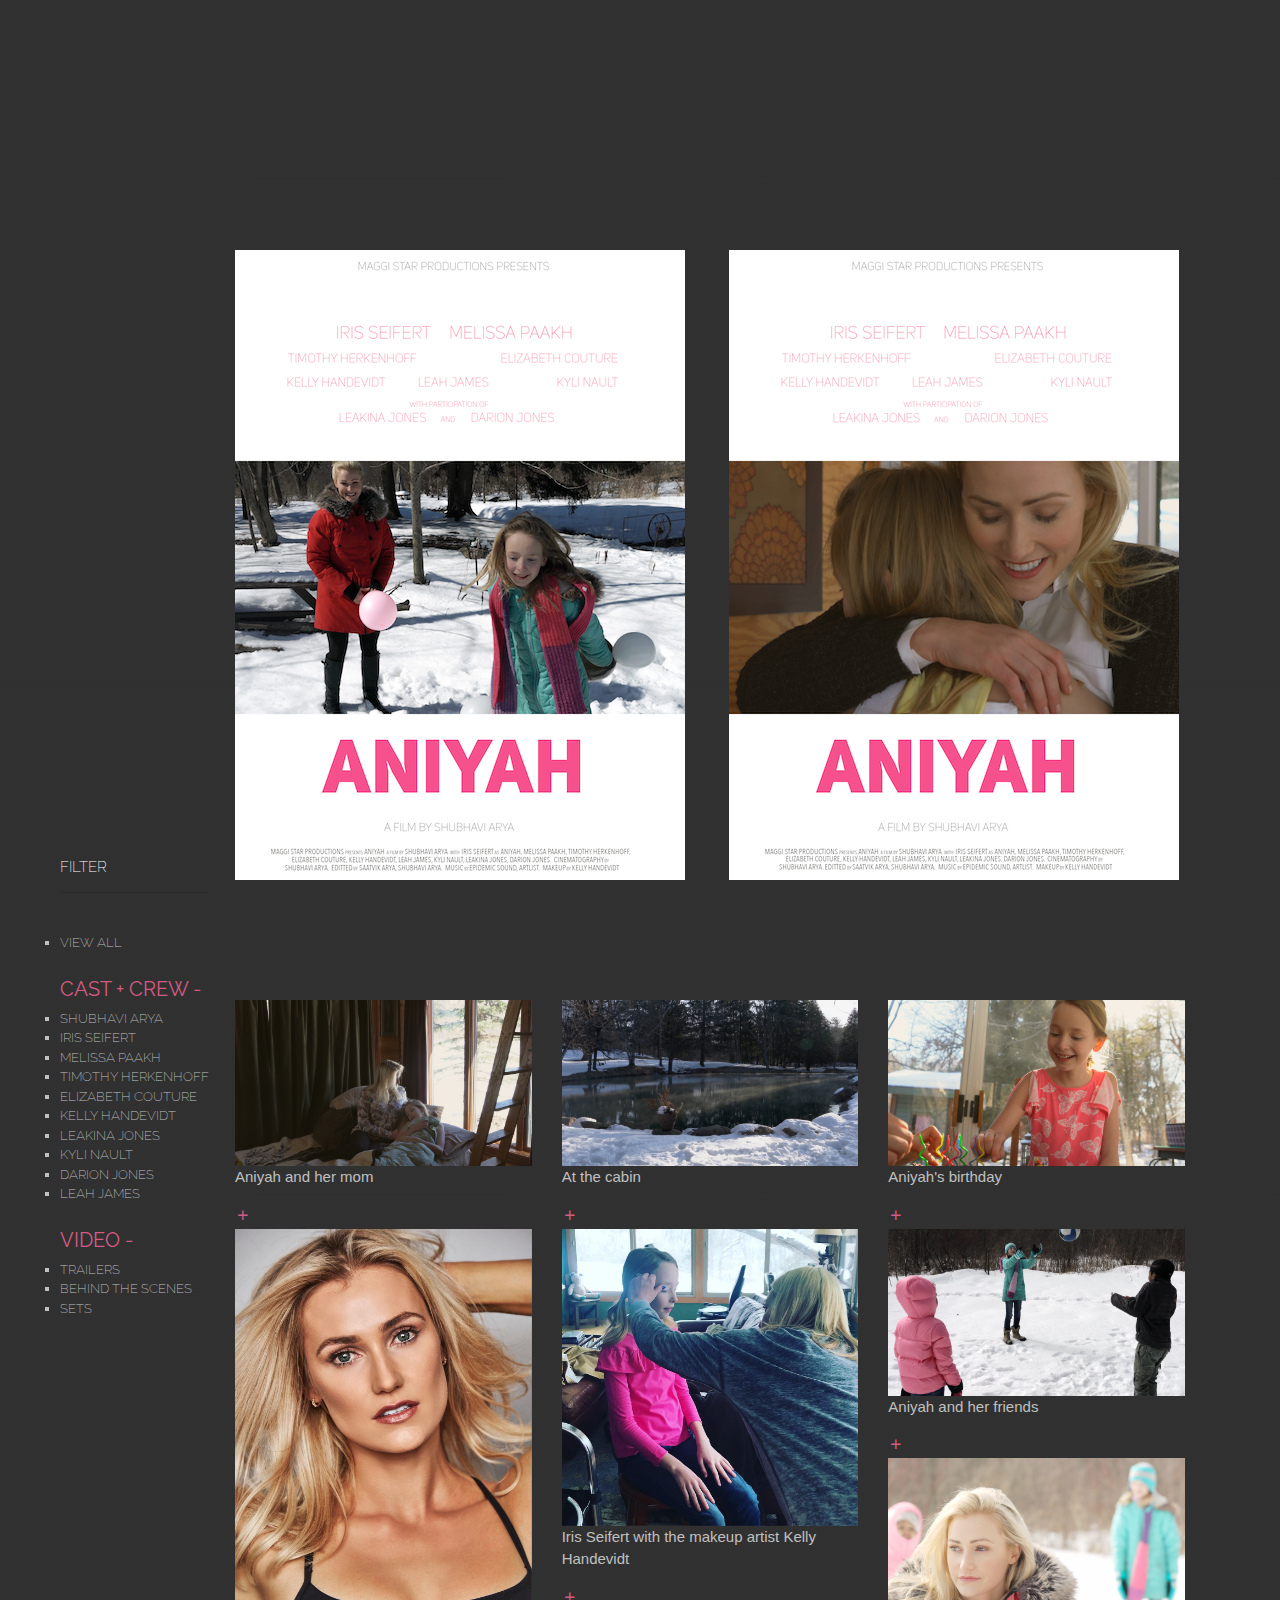
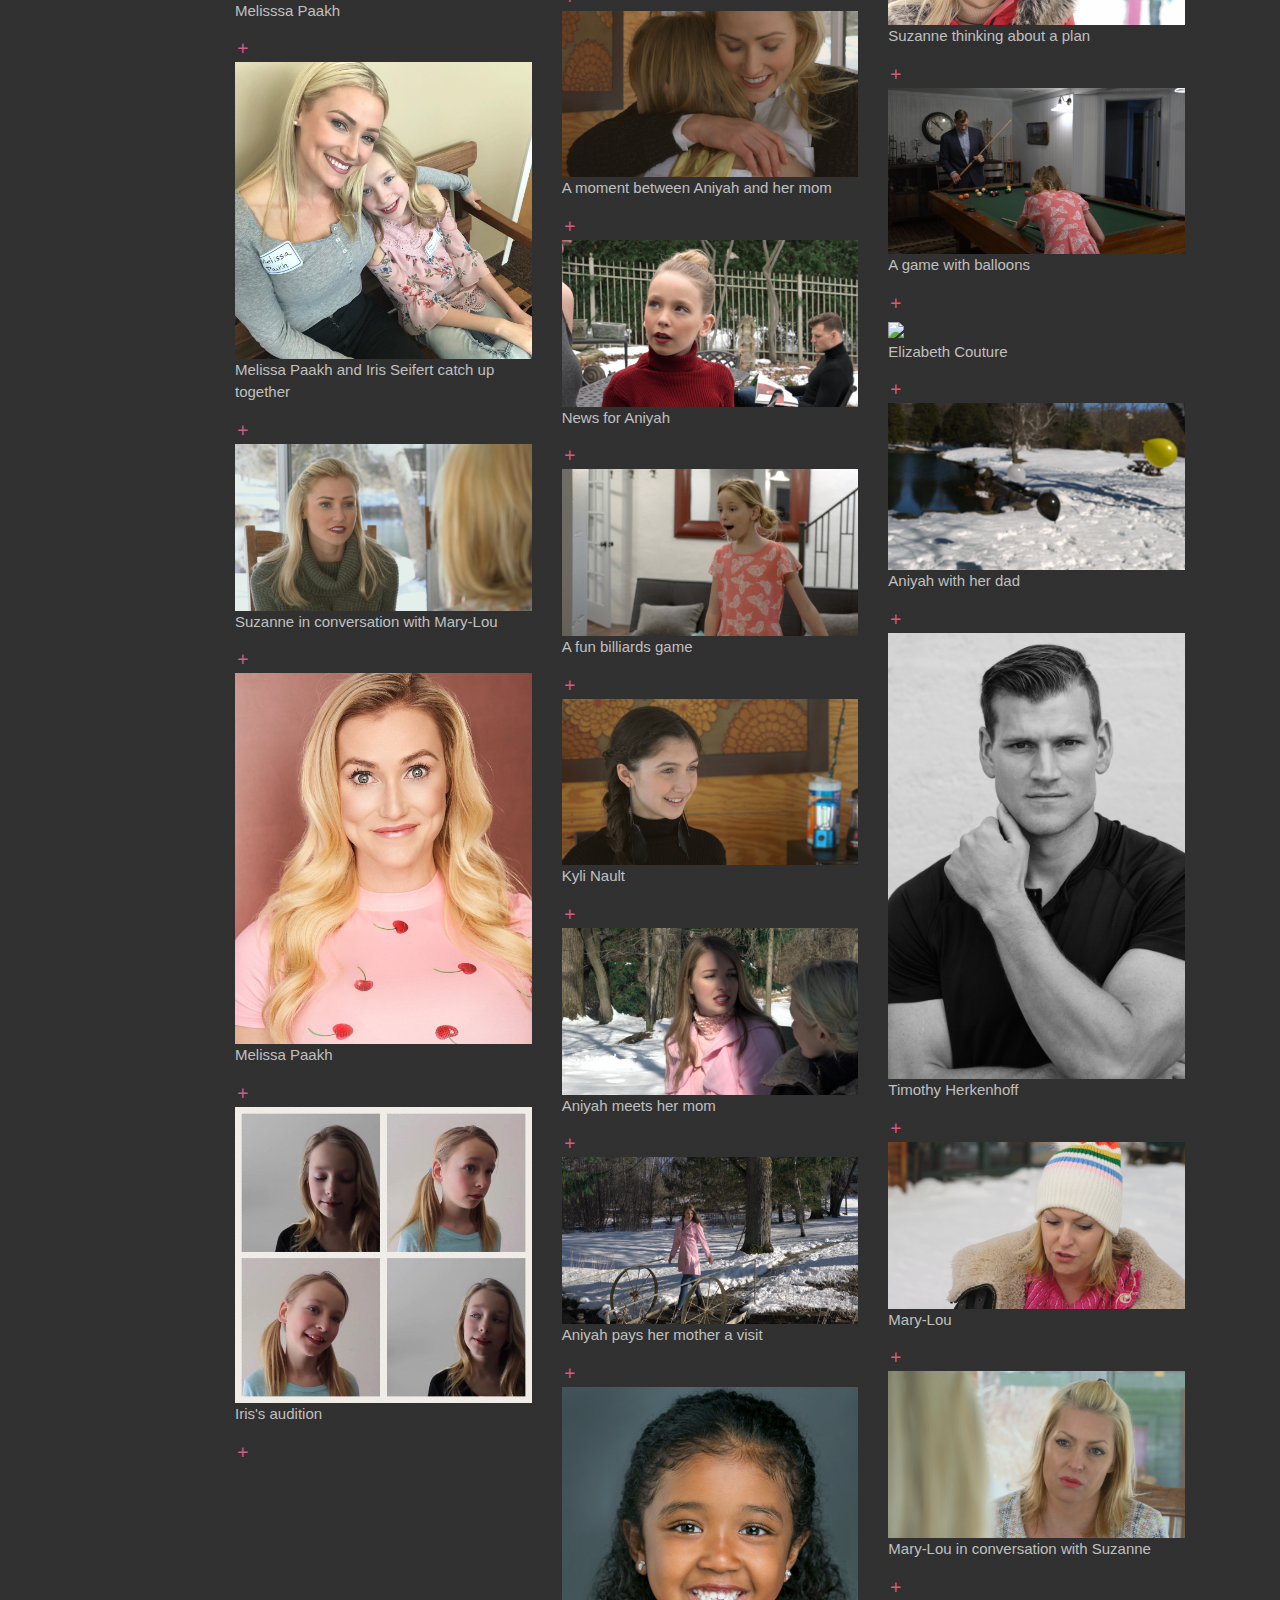
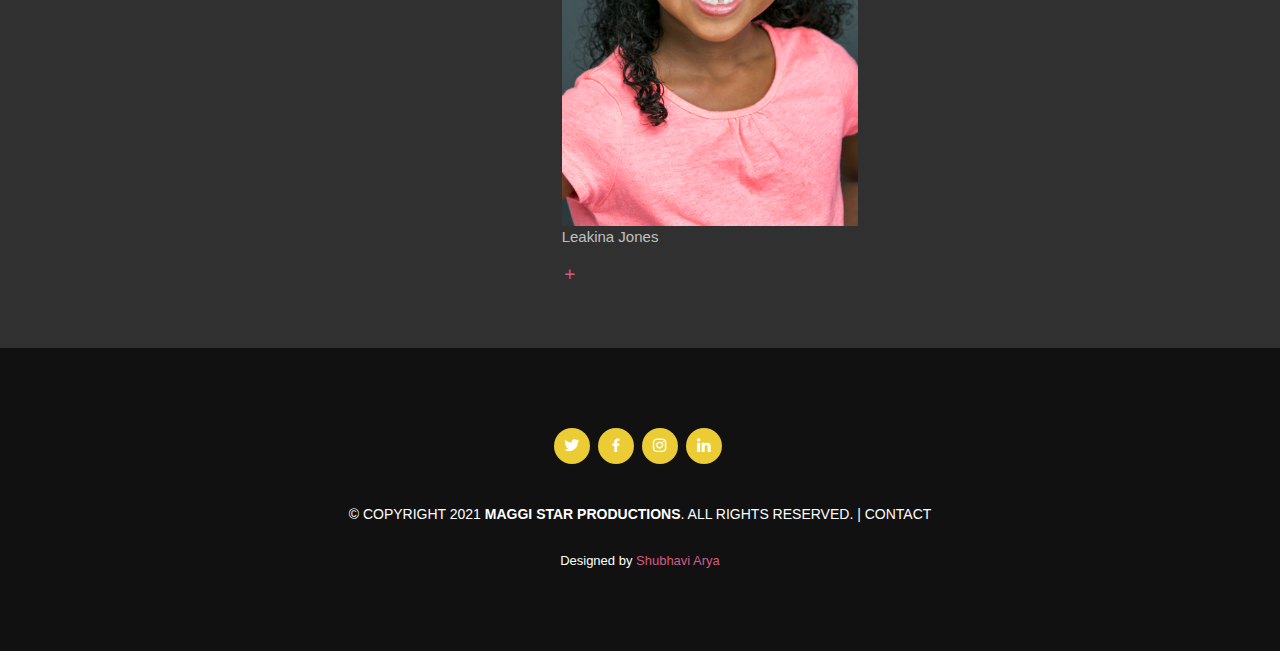
==== commit 9dcfd858: "Festivals" ====
--- a/index.html
+++ b/index.html
@@ -47,8 +47,8 @@
         <li><a href="about.html">About the Film</a></li>
         <li><a href="cast.html">Cast</a></li>
         <li><a href="team.html">The Team</a></li>
-        <!---<li><a href="#portfolio">News</a></li>
-        <li><a href="#portfolio">Film Festivals</a></li>-->
+        <!---<li><a href="#portfolio">News</a></li>-->
+        <li><a href="festivals.html">Film Festivals</a></li>
         <li><a href="contact.html">Contact</a></li>
 
       </ul>
@@ -344,7 +344,7 @@
     <div class="container">
       <div class="social-links">
         <a href="#" class="twitter"><i class="bx bxl-twitter"></i></a>
-        <a href="#" class="facebook"><i class="bx bxl-facebook"></i></a>
+        <a href="https://www.facebook.com/aniyahthefilm/" class="facebook"><i class="bx bxl-facebook"></i></a>
         <a href="#" class="instagram"><i class="bx bxl-instagram"></i></a>
         <a href="#" class="linkedin"><i class="bx bxl-linkedin"></i></a>
       </div>
@@ -354,7 +354,7 @@
       </div>
       <br>
       <div class="credits">
-        Designed by <a href="http://shubhaviarya.org">Shubhavi Arya</a>
+        Designed by <a href="https://www.shubhaviarya.org/">Shubhavi Arya</a>
       </div>
     </div>
   </footer><!-- End Footer -->
